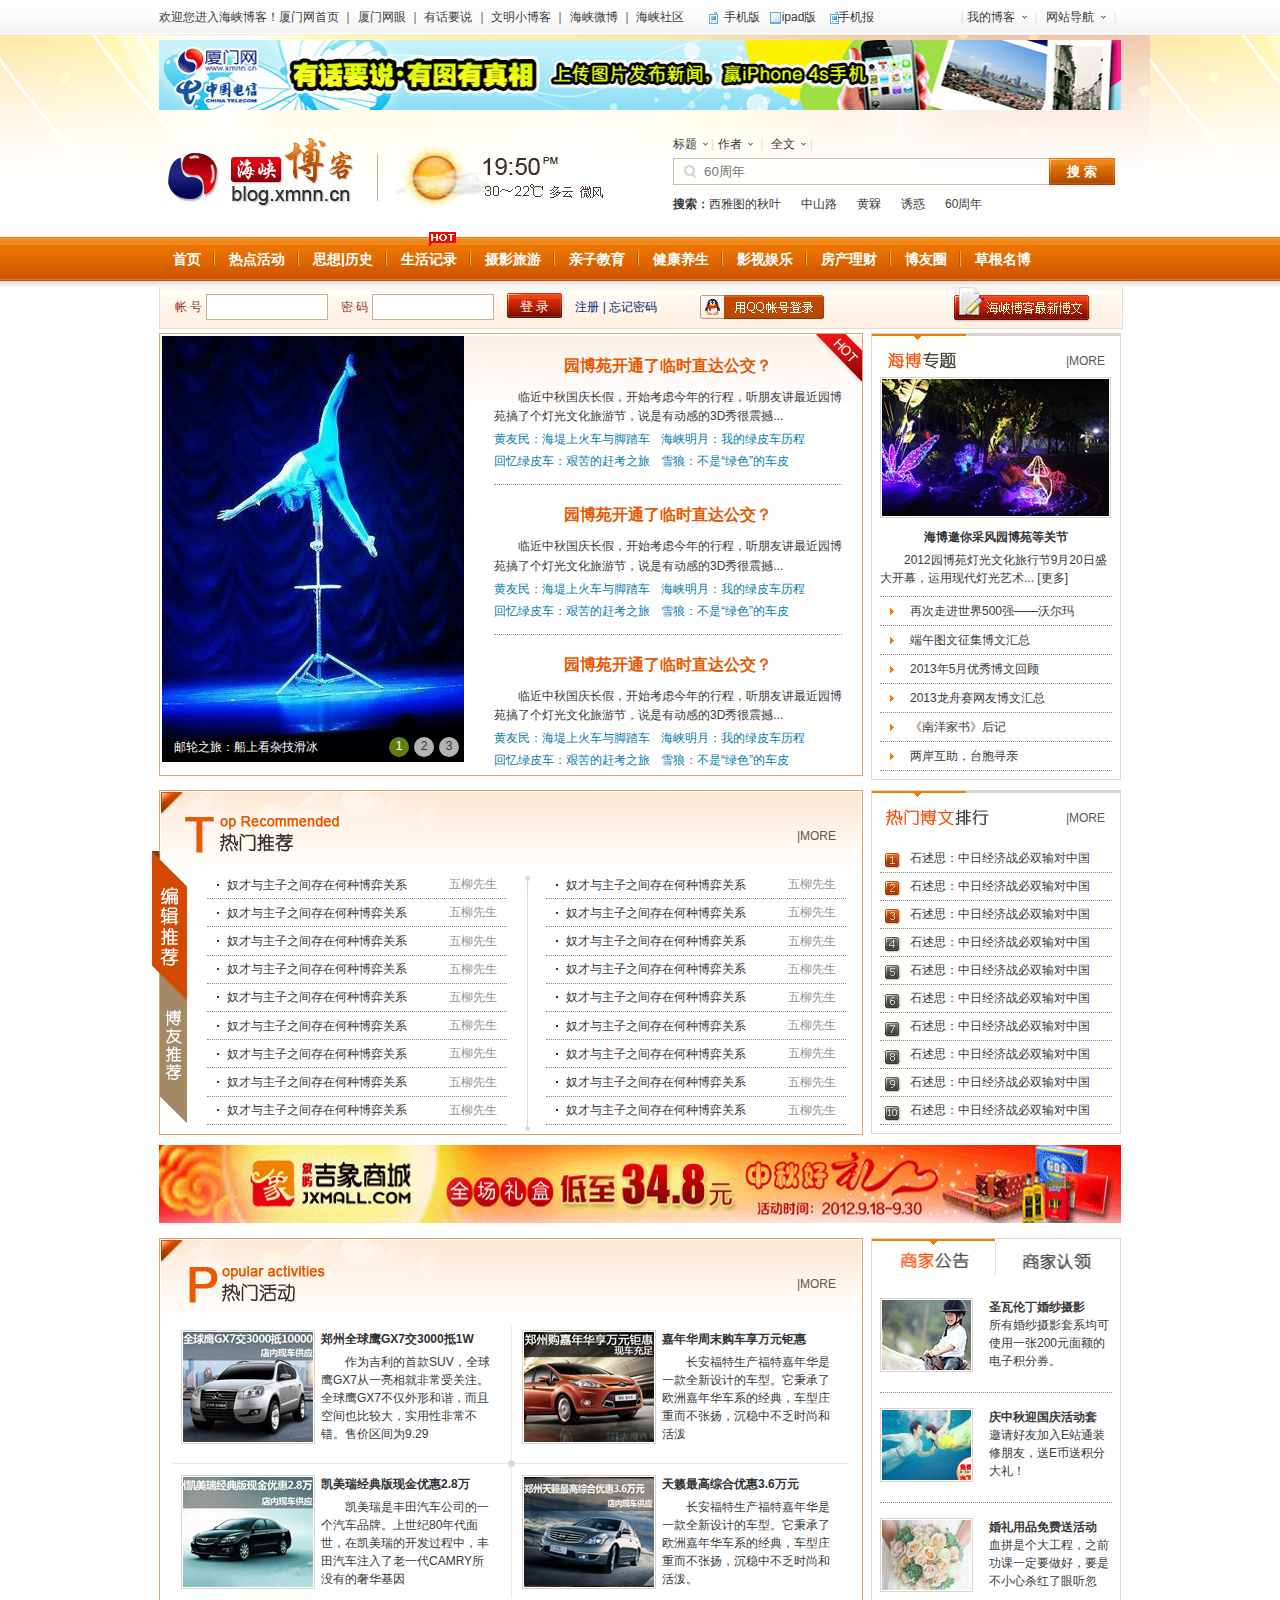
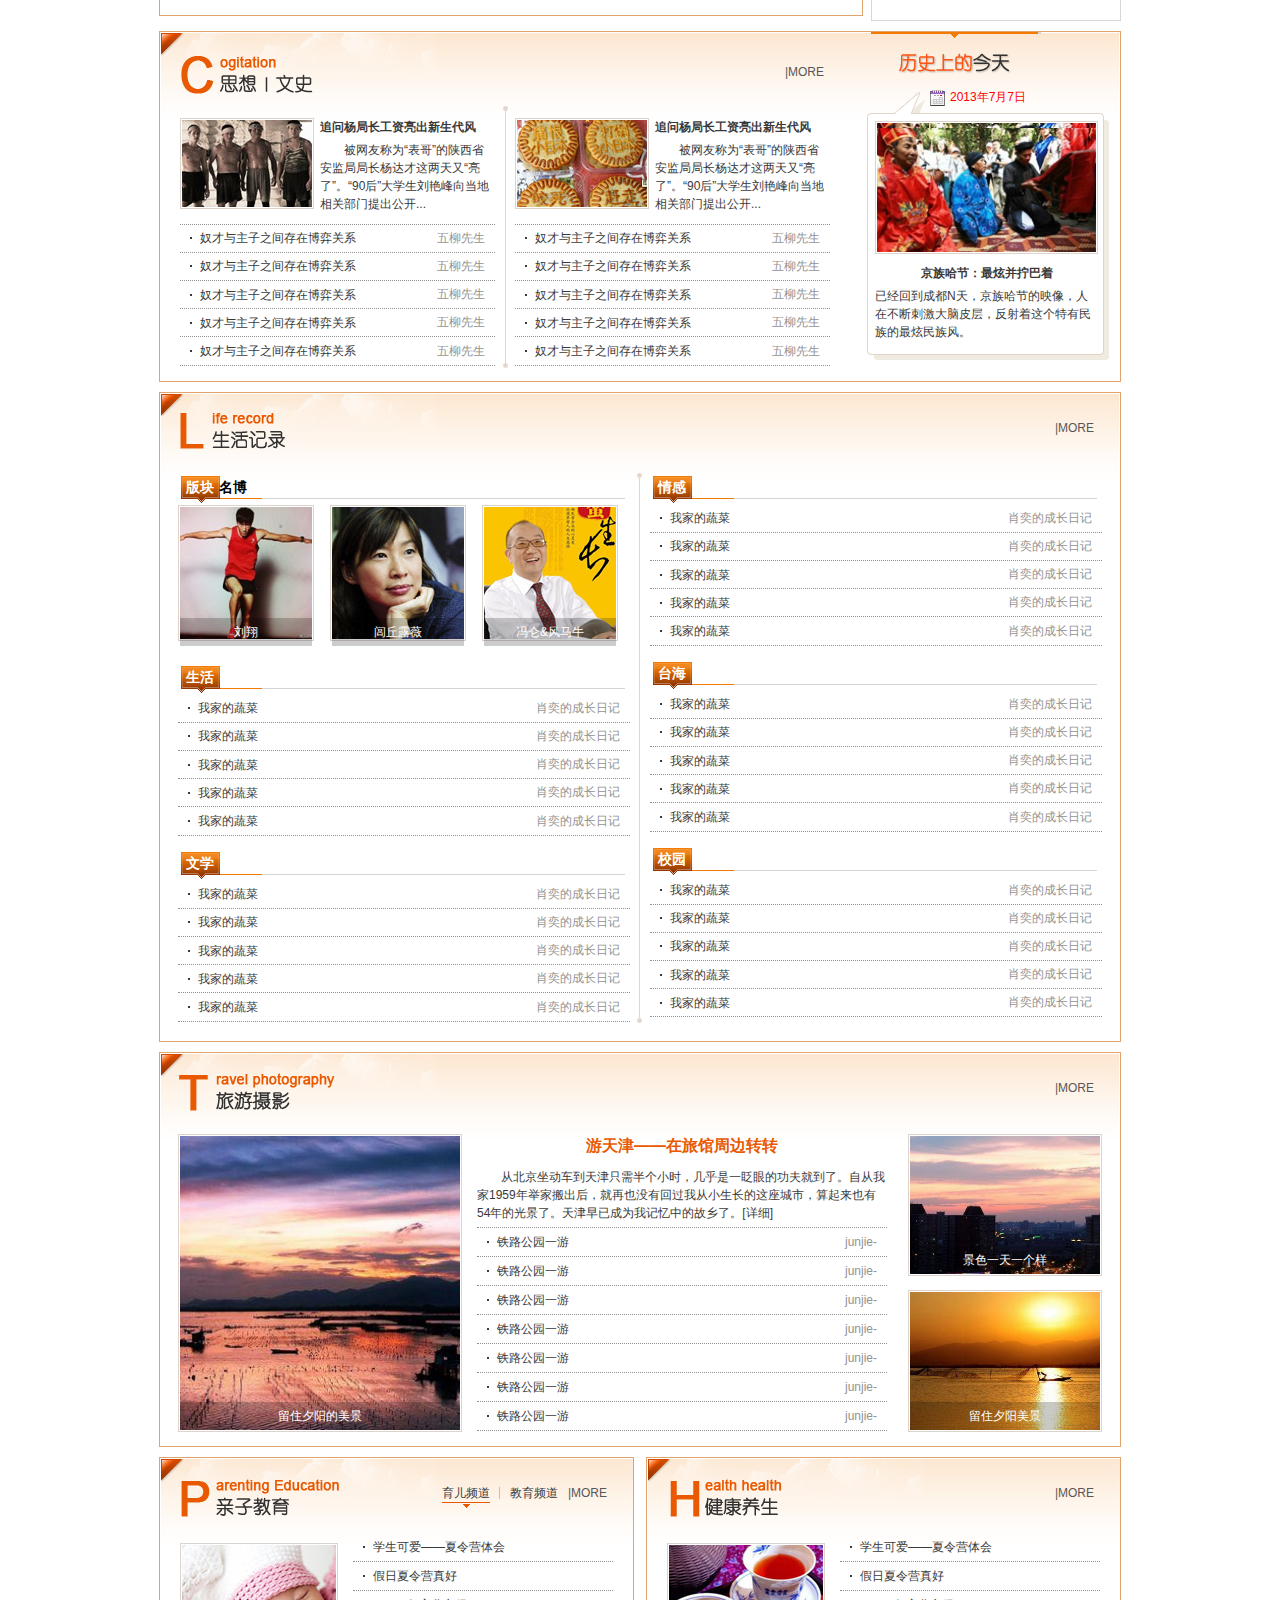
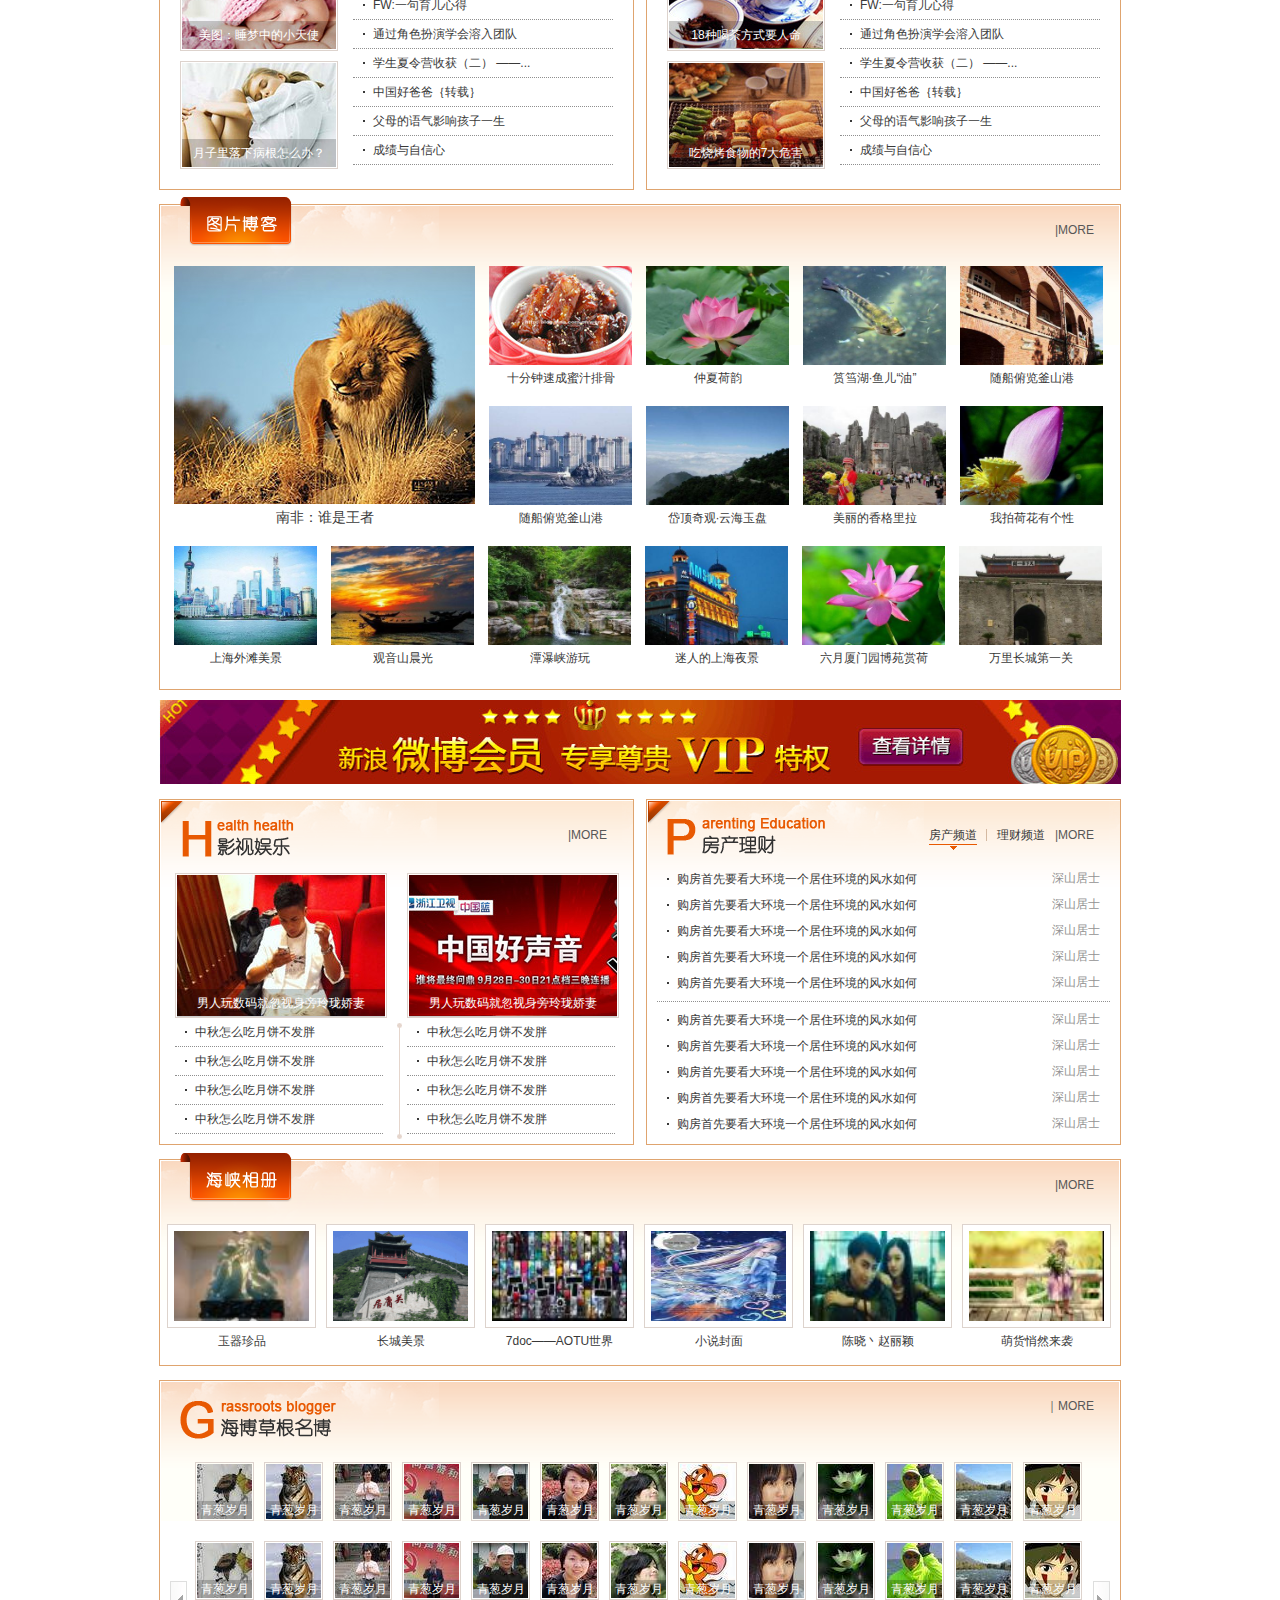
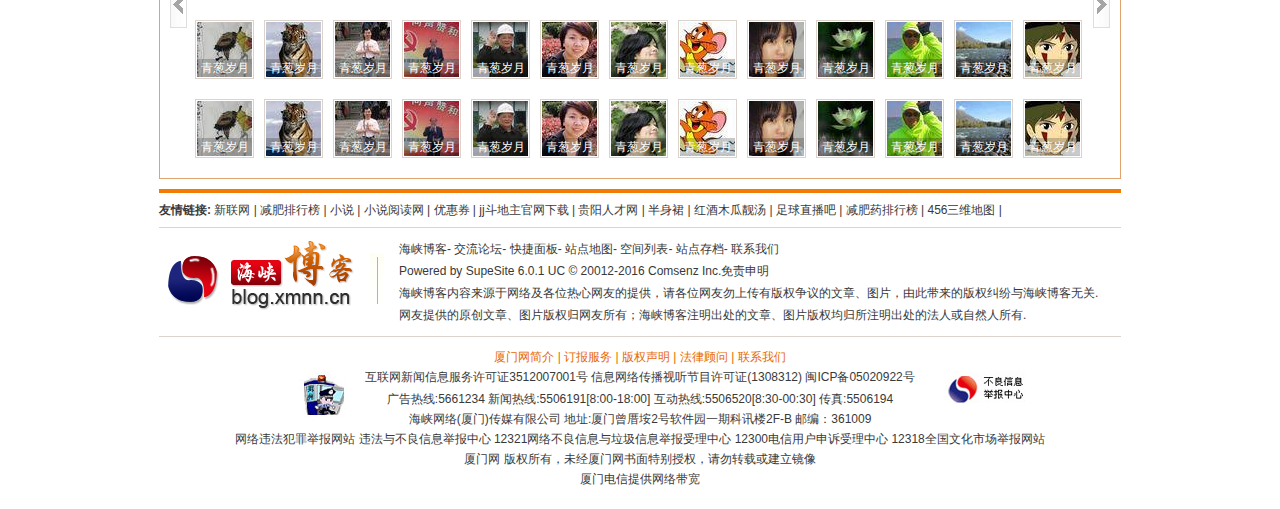
==== 2/index.html @ 11d69539 "调整dt和dd dl>dt+dd" ====
<!doctype html>
<html xmlns="http://www.w3.org/1999/xhtml">
	<head>
		<meta http-equiv="Content-Type" content="text/html; charset=utf-8" />
		<meta name="keywords" content="厦门网,海峡社区,海峡论坛,海峡博客,厦门市" />
		<meta name="description" content="厦门网,海峡社区,海峡论坛,海峡博客,厦门市" />
		<link rel="stylesheet" type="text/css" href="css/reset.css">
		<link rel="stylesheet" type="text/css" href="css/common.css">
		<link rel="stylesheet" type="text/css" href="css/m.css">
		<link rel="stylesheet" type="text/css" href="css/index.css">
		
		<title>
			海峡博客-厦门网
		</title>
	</head>
	<body>
		<div class="xmnnhead">
			<div class="wrap">
				<p class="xmnnhead-welcome fl">
					欢迎您进入海峡博客！
				</p>
				<p class="xmnnhead-nav fl">
					<a href="">厦门网首页</a>
					｜
					<a href="">厦门网眼</a>
					｜
					<a href="">有话要说</a>
					｜
					<a href="">文明小博客</a>
					｜
					<a href="">海峡微博</a>
					｜
					<a href="">海峡社区</a>
				</p>
				<div class="xmnnhead-mobile fl">
					<span>
						<a href="">手机版</a>
					</span>
					<span>
						<a href="">ipad版</a>
					</span>
					<span>
						<a href="">手机报</a>
					</span>
				</div>
				<p class="xmnnhead-myblog fr">
					|
					<a href="">我的博客</a>
					｜
					<a href="">网站导航</a>
					｜
				</p>
			</div>
		</div>
		<div class="head">
			<div class="wrap">
				<!--头部广告位开始962*70-->
				<div class="ad">
					<img src="images/head-ad.jpg" alt="">
				</div>
				<!--头部广告位结束-->
				<!--LOGO、天气、查询开始-->
				<div class="head-main">
					<h1 class="vh">
						海峡博客
					</h1>
					<a href="" class="logo fl"><img src="images/logo.png" alt="海峡博客logo"></a>
					<div class="line fl">
						<img src="images/line.png" alt="">
					</div>
					<div class="weather fl">
						<a href=""><img src="images/weather.png" alt="天气预报"></a>
					</div>
					<div class="search fr" role="search">
						<form action="javascript:void(0)" method="post">
							<fieldset>
								<legend class="vh">
									博客搜索
								</legend>
								<p>
									<a href="">标题</a>
									|
									<a href="">作者</a>
									｜
									<a href="">全文</a>
									|
								</p>
								<div class="search-contain">
									<input type="text" placeholder="60周年" class="fl">
									<button type="submit" class="fl">
										搜 索
									</button>
								</div>
								<dl class="clearfix">
									<dt>
										搜索：
									</dt>
									<dd>
										<a href="">西雅图的秋叶</a>
									</dd>
									<dd>
										<a href="">中山路</a>
									</dd>
									<dd>
										<a href="">黄槑</a>
									</dd>
									<dd>
										<a href="">诱惑</a>
									</dd>
									<dd>
										<a href="">60周年</a>
									</dd>
								</dl>
							</fieldset>
						</form>
					</div>
				</div>
				<!--LOGO、天气、查询结束-->
			</div>
			<div class="nav">
				<ul class="wrap clearfix">
					<li>
						<a href="">首页</a>
					</li>
					<li>
						<a href="">热点活动</a>
					</li>
					<li>
						<a href="">思想|历史</a>
					</li>
					<li>
						<a href="">生活记录</a>
						<div>
							hot
						</div>
					</li>
					<li>
						<a href="">摄影旅游</a>
					</li>
					<li>
						<a href="">亲子教育</a>
					</li>
					<li>
						<a href="">健康养生</a>
					</li>
					<li>
						<a href="">影视娱乐</a>
					</li>
					<li>
						<a href="">房产理财</a>
					</li>
					<li>
						<a href="">博友圈</a>
					</li>
					<li class="last">
						<a href="">草根名博</a>
					</li>
				</ul>
			</div>
		</div>
		<div class="main">
			<div class="wrap">
				<!--博客登录开始-->
				<div class="main-login">
					<div class="main-login-login fl">
						<form action="javascript:void(0)" method="post">
							<fieldset>
								<legend class="vh">
									博客登录
								</legend>
								<span>
									<label for="name">
										帐 号
									</label>
									<input type="text" id="name">
								</span>
								<span>
									<label for="pw">
										密 码
									</label>
									<input type="password" id="pw" />
								</span>
								<span>
									<button type="submit">
										登 录
									</button>
								</span>
								<span>
									<a href="">注册</a>
									|
									<a href="">忘记密码</a>
								</span>
							</fieldset>
						</form>
					</div>
					<div class="main-login-qq fl">
						<a href=""><img src="images/login-qq.png" alt=""></a>
					</div>
					<div class="main-login-newArticle fr">
						<a href=""><img src="images/login-newArticle.png" alt=""></a>
					</div>
				</div>
				<!--博客登录结束-->
				<div class="area clearfix">
					<!--热门新闻开始 mod1-->
					<div class="mod1 fl">
						<div class="news">
							<!---数字型幻灯开始-->
							<div class="slide fl">
								<ul>
									<li>
										<a href=""><img src="images/slide1.jpg" alt="" /></a>
										<h3>
											<a href="">邮轮之旅：船上看杂技滑冰</a>
										</h3>
									</li>
									<li>
										<a href=""><img src="images/slide2.jpg" alt="" /></a>
										<h3>
											<a href="">靓丽车模</a>
										</h3>
									</li>
									<li>
										<a href=""><img src="images/slide3.jpg" alt="" /></a>
										<h3>
											<a href="">女子跳轨，从列车下爬出</a>
										</h3>
									</li>
								</ul>
							</div>
							<!--数字型幻灯结束-->
							<!---新闻标题开始-->
							<div class="news-title">
								<div class="news-title-area">
									<h1>
										<a href="">园博苑开通了临时直达公交？</a>
									</h1>
									<p>
										临近中秋国庆长假，开始考虑今年的行程，听朋友讲最近园博苑搞了个灯光文化旅游节，说是有动感的3D秀很震撼...
									</p>
									<ul>
										<li>
											<a href="">黄友民：海堤上火车与脚踏车</a>
										</li>
										<li>
											<a href="">海峡明月：我的绿皮车历程</a>
										</li>
										<li>
											<a href="">回忆绿皮车：艰苦的赶考之旅</a>
										</li>
										<li>
											<a href="">雪狼：不是“绿色”的车皮</a>
										</li>
									</ul>
								</div>
								<div class="news-title-area">
									<h1>
										<a href="">园博苑开通了临时直达公交？</a>
									</h1>
									<p>
										临近中秋国庆长假，开始考虑今年的行程，听朋友讲最近园博苑搞了个灯光文化旅游节，说是有动感的3D秀很震撼...
									</p>
									<ul>
										<li>
											<a href="">黄友民：海堤上火车与脚踏车</a>
										</li>
										<li>
											<a href="">海峡明月：我的绿皮车历程</a>
										</li>
										<li>
											<a href="">回忆绿皮车：艰苦的赶考之旅</a>
										</li>
										<li>
											<a href="">雪狼：不是“绿色”的车皮</a>
										</li>
									</ul>
								</div>
								<div class="news-title-area last">
									<h1>
										<a href="">园博苑开通了临时直达公交？</a>
									</h1>
									<p>
										临近中秋国庆长假，开始考虑今年的行程，听朋友讲最近园博苑搞了个灯光文化旅游节，说是有动感的3D秀很震撼...
									</p>
									<ul>
										<li>
											<a href="">黄友民：海堤上火车与脚踏车</a>
										</li>
										<li>
											<a href="">海峡明月：我的绿皮车历程</a>
										</li>
										<li>
											<a href="">回忆绿皮车：艰苦的赶考之旅</a>
										</li>
										<li>
											<a href="">雪狼：不是“绿色”的车皮</a>
										</li>
									</ul>
								</div>
							</div>
							<!---新闻标题结束-->
						</div>
					</div>
					<!--热门新闻结束 mod1-->
					<!--海峡专题开始 commonModA mod2-->
					<div class="mod2 commonModA fr">
						<div class="head">
							<h2>
								海峡专题
							</h2>
							<a href="">|MORE</a>
						</div>
						<div class="main">
							<img src="images/m2-b-img.jpg" alt="">
							<h3>
								<a href="">海博邀你采风园博苑等关节</a>
							</h3>
							<p>
								2012园博苑灯光文化旅行节9月20日盛大开幕，运用现代灯光艺术...
								<a href="">[更多]</a>
							</p>
							<ul>
								<li>
									<a href="">再次走进世界500强——沃尔玛</a>
								</li>
								<li>
									<a href="">端午图文征集博文汇总</a>
								</li>
								<li>
									<a href="">2013年5月优秀博文回顾</a>
								</li>
								<li>
									<a href="">2013龙舟赛网友博文汇总</a>
								</li>
								<li>
									<a href="">《南洋家书》后记</a>
								</li>
								<li>
									<a href="">两岸互助，台胞寻亲</a>
								</li>
							</ul>
						</div>
					</div>
					<!--海峡专题结束 commonModA mod2-->
				</div>
				<div class="area clearfix">
					<!--热门推荐开始-->
					<div class="mod3 commonModB fl">
						<div class="recommend">
							<img src="images/recommend.png" alt="">
						</div>
						<div class="head">
							<h2>推门推荐</h2>
							<a href="">|MORE</a>
						</div>
						<div class="main clearfix">
							<ul class="fl ">
								<li><a href="">奴才与主子之间存在何种博弈关系<span>五柳先生</span></a></li>
								<li><a href="">奴才与主子之间存在何种博弈关系<span>五柳先生</span></a></li>
								<li><a href="">奴才与主子之间存在何种博弈关系<span>五柳先生</span></a></li>
								<li><a href="">奴才与主子之间存在何种博弈关系<span>五柳先生</span></a></li>
								<li><a href="">奴才与主子之间存在何种博弈关系<span>五柳先生</span></a></li>
								<li><a href="">奴才与主子之间存在何种博弈关系<span>五柳先生</span></a></li>
								<li><a href="">奴才与主子之间存在何种博弈关系<span>五柳先生</span></a></li>
								<li><a href="">奴才与主子之间存在何种博弈关系<span>五柳先生</span></a></li>
								<li><a href="">奴才与主子之间存在何种博弈关系<span>五柳先生</span></a></li>
							</ul>
							<ul class="fr">
								<li><a href="">奴才与主子之间存在何种博弈关系<span>五柳先生</span></a></li>
								<li><a href="">奴才与主子之间存在何种博弈关系<span>五柳先生</span></a></li>
								<li><a href="">奴才与主子之间存在何种博弈关系<span>五柳先生</span></a></li>
								<li><a href="">奴才与主子之间存在何种博弈关系<span>五柳先生</span></a></li>
								<li><a href="">奴才与主子之间存在何种博弈关系<span>五柳先生</span></a></li>
								<li><a href="">奴才与主子之间存在何种博弈关系<span>五柳先生</span></a></li>
								<li><a href="">奴才与主子之间存在何种博弈关系<span>五柳先生</span></a></li>
								<li><a href="">奴才与主子之间存在何种博弈关系<span>五柳先生</span></a></li>
								<li><a href="">奴才与主子之间存在何种博弈关系<span>五柳先生</span></a></li>
							</ul>
						</div>
					</div>
					<!--热门推荐结束-->
					<!--热门博文排行开始-->
					<div class="mod4 commonModA fr">
						<div class="head">
							<h2>热门博文排行</h2>
							<a href="">|MORE</a>
						</div>
						<div class="main">
							<ul>
								<li><a href="">石述思：中日经济战必双输对中国</a></li>
								<li><a href="">石述思：中日经济战必双输对中国</a></li>
								<li><a href="">石述思：中日经济战必双输对中国</a></li>
								<li><a href="">石述思：中日经济战必双输对中国</a></li>
								<li><a href="">石述思：中日经济战必双输对中国</a></li>
								<li><a href="">石述思：中日经济战必双输对中国</a></li>
								<li><a href="">石述思：中日经济战必双输对中国</a></li>
								<li><a href="">石述思：中日经济战必双输对中国</a></li>
								<li><a href="">石述思：中日经济战必双输对中国</a></li>
								<li><a href="">石述思：中日经济战必双输对中国</a></li>
							</ul>
						</div>
					</div>
					<!--热门博文排行开始-->
				</div>
				<!--广告位开始 962*75-->
				<div class="ad">
					<a href=""><img src="images/main-ad1.jpg" alt=""></a>
				</div>
				<!--广告位结束-->
				<div class="area clearfix">
					<!--热门活动开始-->
					<div class="mod5 commonModB fl">
						<div class="head">
							<h2>热门活动</h2>
							<a href="">|MORE</a>
						</div>
						<div class="main">
							<ul class="clearfix">
								<li>
									<a href="" class="fl"><img src="images/mod5-1.jpg" alt="" /></a>
									<div>
										<h3><a href="">郑州全球鹰GX7交3000抵1W</a></h3>
										<p>作为吉利的首款SUV，全球鹰GX7从一亮相就非常受关注。全球鹰GX7不仅外形和谐，而且空间也比较大，实用性非常不错。售价区间为9.29</p>
									</div>
								</li>
								<li>
									<a href="" class="fl"><img src="images/mod5-2.jpg" alt="" /></a>
									<div>
										<h3><a href="">嘉年华周末购车享万元钜惠</a></h3>
										<p>长安福特生产福特嘉年华是一款全新设计的车型。它秉承了欧洲嘉年华车系的经典，车型庄重而不张扬，沉稳中不乏时尚和活泼</p>
									</div>
								</li>
								<li>
									<a href="" class="fl"><img src="images/mod5-3.jpg" alt="" /></a>
									<div>
										<h3><a href="">凯美瑞经典版现金优惠2.8万</a></h3>
										<p>凯美瑞是丰田汽车公司的一个汽车品牌。上世纪80年代面世，在凯美瑞的开发过程中，丰田汽车注入了老一代CAMRY所没有的奢华基因</p>
									</div>
								</li>
								<li>
									<a href="" class="fl"><img src="images/mod5-4.jpg" alt="" /></a>
									<div>
										<h3><a href="">天籁最高综合优惠3.6万元</a></h3>
										<p>长安福特生产福特嘉年华是一款全新设计的车型。它秉承了欧洲嘉年华车系的经典，车型庄重而不张扬，沉稳中不乏时尚和活泼。</p>
									</div>
								</li>

							</ul>
						</div>
					</div>
					<!--热门活动开始-->
					<!--商家公告｜商家认领开始-->
					<div class="mod6  tab1 fr">
						<div class="head">
							<ul class="clearfix">
								<li class="notic"><a href=""></a></li>
								<li class="claim "><a href=""></a></li>
							</ul>
						</div>
						<div class="main">
							<ul class="clearfix">
								<li>
									<a href="" class="fl"><img src="images/mod6-1-1.jpg" alt=""></a>
									<div>
										<h3><a href="">圣瓦伦丁婚纱摄影</a></h3>
										<p>所有婚纱摄影套系均可使用一张200元面额的电子积分券。</p>
									</div>
								</li>
								<li>
									<a href="" class="fl"><img src="images/mod6-1-2.jpg" alt=""></a>
									<div>
										<h3><a href="">庆中秋迎国庆活动套</a></h3>
										<p>邀请好友加入E站通装修朋友，送E币送积分大礼！</p>
									</div>
								</li>
								<li class="last">
									<a href="" class="fl"><img src="images/mod6-1-3.jpg" alt=""></a>
									<div>
										<h3><a href="">婚礼用品免费送活动</a></h3>
										<p>血拼是个大工程，之前功课一定要做好，要是不小心杀红了眼听忽</p>
									</div>
								</li>
							</ul>
							<ul class="clearfix hide">
								<li>
									<a href="" class="fl"><img src="images/mod6-2-1.jpg" alt=""></a>
									<div>
										<h3><a href="">海上求生体验展</a></h3>
										<p>“看少年派，做历险家”海上求生体验展..</p>
									</div>
								</li>
								<li>
									<a href="" class="fl"><img src="images/mod6-2-2.jpg" alt=""></a>
									<div>
										<h3><a href="">转基因大米品尝</a></h3>
										<p>7月6日，转基因大米厦门品尝会暨理性与...</p>
									</div>
								</li>
								<li class="last">
									<a href="" class="fl"><img src="images/mod6-2-3.jpg" alt=""></a>
									<div>
										<h3><a href="">王一雪钢琴独奏</a></h3>
										<p>王一雪钢琴独奏会：鼓浪屿音乐厅...</p>
									</div>
								</li>
							</ul>	
						</div>
					</div>
					<!--商家公告｜商家认领开始-->
				</div>
				<div class="area">
					<div class="mod7 commonModC clearfix">
						<!--思想｜文史开始-->
						<div class="cogiation fl">
							<div class="head">
								<h2>思想｜文史</h2>
								<a href="">|MORE</a>
							</div>
							<div class="main clearfix">
								<div class="main-content fl">
									<div class="main-content-top clearfix">
									<a href="" class="fl"><img src="images/cogiation-1.jpg" alt="" /></a>
									<div>
										<h3><a href="">追问杨局长工资亮出新生代风</a></h3>
										<p>被网友称为“表哥”的陕西省安监局局长杨达才这两天又“亮了”。“90后”大学生刘艳峰向当地相关部门提出公开...</p>
									</div>									
									</div>
									<div class="main-content-bottom">
										<ul>
											<li><a href="">奴才与主子之间存在博弈关系<span>五柳先生</span></a></li>
											<li><a href="">奴才与主子之间存在博弈关系<span>五柳先生</span></a></li>
											<li><a href="">奴才与主子之间存在博弈关系<span>五柳先生</span></a></li>
											<li><a href="">奴才与主子之间存在博弈关系<span>五柳先生</span></a></li>
											<li><a href="">奴才与主子之间存在博弈关系<span>五柳先生</span></a></li>
										</ul>
									</div>
								</div>
								<div class="main-content fl">
									<div class="main-content-top clearfix">
									<a href="" class="fl"><img src="images/cogiation-2.jpg" alt="" /></a>
									<div>
										<h3><a href="">追问杨局长工资亮出新生代风</a></h3>
										<p>被网友称为“表哥”的陕西省安监局局长杨达才这两天又“亮了”。“90后”大学生刘艳峰向当地相关部门提出公开...</p>
									</div>									
									</div>
									<div class="main-content-bottom">
										<ul>
											<li><a href="">奴才与主子之间存在博弈关系<span>五柳先生</span></a></li>
											<li><a href="">奴才与主子之间存在博弈关系<span>五柳先生</span></a></li>
											<li><a href="">奴才与主子之间存在博弈关系<span>五柳先生</span></a></li>
											<li><a href="">奴才与主子之间存在博弈关系<span>五柳先生</span></a></li>
											<li><a href="">奴才与主子之间存在博弈关系<span>五柳先生</span></a></li>
										</ul>
									</div>
								</div>
							</div>
						</div>
						<div class="historyToday fr">
							<div class="head">
								<h2>历史上的今天</h2>
								
							</div>
							<div class="main">
								<div class="date"><img src="images/historytoday-date.png" alt="">2013年7月7日</div>
								<div class="content">
									<a href=""><img src="images/historytoday-1.jpg" alt="" /></a>
									<h3><a href="">京族哈节：最炫并拧巴着</a></h3>
									<p>已经回到成都N天，京族哈节的映像，人在不断刺激大脑皮层，反射着这个特有民族的最炫民族风。</p>
								</div>								
							</div>
						</div>
						<!--思想｜文史结束-->
					</div>
				</div>
				<div class="area">
					<!--生活记录开始-->
					<div class="mod8 commonModC clearfix">
						<div class="head">
							<h2>生活记录</h2>
							<a href="">|MORE</a>
						</div>
						<div class="main clearfix">
							<dl class="fl">
								<dt class="clearfix">
									<div><h4>版块<span>名博</span></h4></div>
									<a href="" class="first"><img src="images/mod8-1.jpg" alt="" /><span>刘翔</span></a>
									<a href=""><img src="images/mod8-2.jpg" alt="" /><span>闾丘露薇</span></a>
									<a href=""><img src="images/mod8-3.jpg" alt="" /><span>冯仑&风马牛</span></a>
								</dt>
								<dd>
									<div><h4>生活</h4></div>
									<ul>
										<li><a href="">我家的蔬菜<span>肖奕的成长日记</span></a></li>
										<li><a href="">我家的蔬菜<span>肖奕的成长日记</span></a></li>
										<li><a href="">我家的蔬菜<span>肖奕的成长日记</span></a></li>
										<li><a href="">我家的蔬菜<span>肖奕的成长日记</span></a></li>
										<li><a href="">我家的蔬菜<span>肖奕的成长日记</span></a></li>
									</ul>
								</dd>
								<dd>
									<div><h4>文学</h4></div>
									<ul>
										<li><a href="">我家的蔬菜<span>肖奕的成长日记</span></a></li>
										<li><a href="">我家的蔬菜<span>肖奕的成长日记</span></a></li>
										<li><a href="">我家的蔬菜<span>肖奕的成长日记</span></a></li>
										<li><a href="">我家的蔬菜<span>肖奕的成长日记</span></a></li>
										<li><a href="">我家的蔬菜<span>肖奕的成长日记</span></a></li>
									</ul>
								</dt>
							</dl>
							<dl class="fr">
								<dd>
									<div><h4>情感</h4></div>
									<ul>
										<li><a href="">我家的蔬菜<span>肖奕的成长日记</span></a></li>
										<li><a href="">我家的蔬菜<span>肖奕的成长日记</span></a></li>
										<li><a href="">我家的蔬菜<span>肖奕的成长日记</span></a></li>
										<li><a href="">我家的蔬菜<span>肖奕的成长日记</span></a></li>
										<li><a href="">我家的蔬菜<span>肖奕的成长日记</span></a></li>
									</ul>
								</dd>
								<dd>
									<div><h4>台海</h4></div>
									<ul>
										<li><a href="">我家的蔬菜<span>肖奕的成长日记</span></a></li>
										<li><a href="">我家的蔬菜<span>肖奕的成长日记</span></a></li>
										<li><a href="">我家的蔬菜<span>肖奕的成长日记</span></a></li>
										<li><a href="">我家的蔬菜<span>肖奕的成长日记</span></a></li>
										<li><a href="">我家的蔬菜<span>肖奕的成长日记</span></a></li>
									</ul>
								</dd>
								<dd>
									<div><h4>校园</h4></div>
									<ul>
										<li><a href="">我家的蔬菜<span>肖奕的成长日记</span></a></li>
										<li><a href="">我家的蔬菜<span>肖奕的成长日记</span></a></li>
										<li><a href="">我家的蔬菜<span>肖奕的成长日记</span></a></li>
										<li><a href="">我家的蔬菜<span>肖奕的成长日记</span></a></li>
										<li><a href="">我家的蔬菜<span>肖奕的成长日记</span></a></li>
									</ul>
								</dd>
							</dl>
						</div>
					</div>
					<!--生活记录结束-->
				</div>
				<div class="area">
					<!--旅游摄影开始-->
					<div class="mod9 commonModC clearfix">
						<div class="head">
							<h2>旅游摄影</h2>
							<a href="">|MORE</a>
						</div>
						<div class="main clearfix">
							<dl class="main-l fl">
								<dd><a href=""><img src="images/mod9-1.jpg" alt=""></a></dd>
								<dt><a href="">留住夕阳的美景</a></dt>
							</dl>
							<div class="main-m fl">
								<h1><a href="">游天津——在旅馆周边转转</a></h1>
								<p>从北京坐动车到天津只需半个小时，几乎是一眨眼的功夫就到了。自从我家1959年举家搬出后，就再也没有回过我从小生长的这座城市，算起来也有54年的光景了。天津早已成为我记忆中的故乡了。<a href="">[详细]</a></p>
								<ul>
									<li><a href="">铁路公园一游<span>junjie-</span></a></li>
									<li><a href="">铁路公园一游<span>junjie-</span></a></li>
									<li><a href="">铁路公园一游<span>junjie-</span></a></li>
									<li><a href="">铁路公园一游<span>junjie-</span></a></li>
									<li><a href="">铁路公园一游<span>junjie-</span></a></li>
									<li><a href="">铁路公园一游<span>junjie-</span></a></li>
									<li><a href="">铁路公园一游<span>junjie-</span></a></li>
								</ul>
							</div>
							<div class="main-r fr">
								<dl>
								<dd><a href=""><img src="images/mod9-2.jpg" alt=""></a></dd>
								<dt><a href="">景色一天一个样</a></dt>
								</dl>
								<dl>
								<dd><a href=""><img src="images/mod9-3.jpg" alt=""></a></dd>
								<dt><a href="">留住夕阳美景</a></dt>
							</dl>    
							</div>
						</div>
					</div>
					<!--旅游摄影结束-->
				</div>
				<div class="area clearfix">
					<!--亲子教育开始-->
					<div class="mod10 commonModD tab fl">
						<div class="head clearfix">
							<h2 class="fl">亲子教育</h2>
							<ul class="fr">
								<li><a href="">育儿频道</a></li>
								<li><a href="" class="last">教育频道</a></li>
							</ul>
							<a href="" class="more">|MORE</a>
						</div>
						<div class="main clearfix">
							<div class="main-l fl">
								<a href="">
									<img src="images/mod10-1.jpg" alt="" />
									<span>美图：睡梦中的小天使</span>
								</a>
								<a href="">
									<img src="images/mod10-2.jpg" alt="" />
									<span>月子里落下病根怎么办？</span>
								</a>
							</div>
							<div class="main-r fr">
								<ul>
									<li><a href="">学生可爱——夏令营体会</a></li>
									<li><a href="">假日夏令营真好</a></li>
									<li><a href="">FW:一句育儿心得</a></li>
									<li><a href="">通过角色扮演学会溶入团队</a></li>
									<li><a href="">学生夏令营收获（二） ——...</a></li>
									<li><a href="">中国好爸爸｛转载｝</a></li>
									<li><a href="">父母的语气影响孩子一生</a></li>
									<li><a href="">成绩与自信心</a></li>
								</ul>
							</div>
						</div>
						<div class="main hide clearfix" >
							<div class="main-l fl">
								<a href="">
									<img src="images/mod10-3.jpg" alt="" />
									<span>母亲</span>
								</a>
								<a href="">
									<img src="images/mod10-4.jpg" alt="" />
									<span>我是小海军</span>
								</a>
							</div>
							<div class="main-r fr">
								<ul>
									<li><a href="">学生夏令营收获（二） ——...</a></li>
									<li><a href="">中国好爸爸｛转载｝</a></li>
									<li><a href="">父母的语气影响孩子一生</a></li>
									<li><a href="">成绩与自信心</a></li>
									<li><a href="">学生可爱——夏令营体会</a></li>
									<li><a href="">假日夏令营真好</a></li>
									<li><a href="">FW:一句育儿心得</a></li>
									<li><a href="">通过角色扮演学会溶入团队</a></li>
								</ul>
							</div>
						</div>
					</div>
					<!--亲子教育结束-->
					<!--健康养生开始-->
					<div class="mod11 commonModD  fr">
						<div class="head clearfix">
							<h2 class="fl">健康养生</h2>
							<a href="" class="more">|MORE</a>
						</div>
						<div class="main clearfix">
							<div class="main-l fl">
								<a href="">
									<img src="images/mod11-1.jpg" alt="" />
									<span>18种喝茶方式要人命</span>
								</a>
								<a href="">
									<img src="images/mod11-2.jpg" alt="" />
									<span>吃烧烤食物的7大危害</span>
								</a>
							</div>
							<div class="main-r fr">
								<ul>
									<li><a href="">学生可爱——夏令营体会</a></li>
									<li><a href="">假日夏令营真好</a></li>
									<li><a href="">FW:一句育儿心得</a></li>
									<li><a href="">通过角色扮演学会溶入团队</a></li>
									<li><a href="">学生夏令营收获（二） ——...</a></li>
									<li><a href="">中国好爸爸｛转载｝</a></li>
									<li><a href="">父母的语气影响孩子一生</a></li>
									<li><a href="">成绩与自信心</a></li>
								</ul>
							</div>
						</div>
					</div>
					<!--健康养生结束-->
				</div>	
				<div class="area">
					<!--图片博客开始-->
					<div class="mod12 commonModE ">
						<div class="head">
							<h2>图片博客</h2>
							<a href="">|MORE</a>
						</div>
						<div class="main">
							<ul class="clearfix">
								<li class="first">
									<a href=""><img src="images/mod12-1.jpg" alt="" /></a>
									<h3><a href="">南非：谁是王者</a></h3>
								</li>
								<li>
									<a href=""><img src="images/mod12-2.jpg" alt="" /></a>
									<h4><a href="">十分钟速成蜜汁排骨</a></h4>
								</li>
								<li>
									<a href=""><img src="images/mod12-3.jpg" alt="" /></a>
									<h4><a href="">仲夏荷韵</a></h4>
								</li>
								<li>
									<a href=""><img src="images/mod12-4.jpg" alt="" /></a>
									<h4><a href="">筼筜湖·鱼儿“油”</a></h4>
								</li>
								<li>
									<a href=""><img src="images/mod12-5.jpg" alt="" /></a>
									<h4><a href="">随船俯览釜山港</a></h4>
								</li>
								<li>
									<a href=""><img src="images/mod12-6.jpg" alt="" /></a>
									<h4><a href="">随船俯览釜山港</a></h4>
								</li>
								<li>
									<a href=""><img src="images/mod12-7.jpg" alt="" /></a>
									<h4><a href="">岱顶奇观·云海玉盘</a></h4>
								</li>
								<li>
									<a href=""><img src="images/mod12-8.jpg" alt="" /></a>
									<h4><a href="">美丽的香格里拉</a></h4>
								</li>
								<li>
									<a href=""><img src="images/mod12-9.jpg" alt="" /></a>
									<h4><a href="">我拍荷花有个性</a></h4>
								</li>
								<li>
									<a href=""><img src="images/mod12-10.jpg" alt="" /></a>
									<h4><a href="">上海外滩美景</a></h4>
								</li>
								<li>
									<a href=""><img src="images/mod12-11.jpg" alt="" /></a>
									<h4><a href="">观音山晨光</a></h4>
								</li>
								<li>
									<a href=""><img src="images/mod12-12.jpg" alt="" /></a>
									<h4><a href="">潭瀑峡游玩</a></h4>
								</li>
								<li>
									<a href=""><img src="images/mod12-13.jpg" alt="" /></a>
									<h4><a href="">迷人的上海夜景</a></h4>
								</li>
								<li>
									<a href=""><img src="images/mod12-14.jpg" alt="" /></a>
									<h4><a href="">六月厦门园博苑赏荷</a></h4>
								</li>
								<li>
									<a href=""><img src="images/mod12-15.jpg" alt="" /></a>
									<h4><a href="">万里长城第一关</a></h4>
								</li>
							</ul>
						</div>
					</div>
					<!--图片博客结束-->
				</div>	
				<!--广告位开始 962*84-->
				<div class="ad">
					<a href=""><img src="images/main-ad2.jpg" alt=""></a>
				</div>
				<!--广告位结束-->
				<div class="area clearfix">
					 <!--影视娱乐开始-->
					<div class="mod13 commonModD fl">
						<div class="head clearfix">
							<h2 class="fl">影视娱乐</h2>
							<a href="" class="more">|MORE</a>
						</div>
						<div class="main clearfix">
							<dl class="fl">
								<dd>
									<a href=""><img src="images/mod13-1.jpg" alt=""><span>男人玩数码就忽视身旁玲珑娇妻</span></a>
								</dd>
								<dt><a href="">中秋怎么吃月饼不发胖</a></dt>
								<dt><a href="">中秋怎么吃月饼不发胖</a></dt>
								<dt><a href="">中秋怎么吃月饼不发胖</a></dt>
								<dt><a href="">中秋怎么吃月饼不发胖</a></dt>
							</dl>
							<dl class="fl">
								<dd>
									<a href=""><img src="images/mod13-2.jpg" alt=""><span>男人玩数码就忽视身旁玲珑娇妻</span></a>
								</dd>
								<dt><a href="">中秋怎么吃月饼不发胖</a></dt>
								<dt><a href="">中秋怎么吃月饼不发胖</a></dt>
								<dt><a href="">中秋怎么吃月饼不发胖</a></dt>
								<dt><a href="">中秋怎么吃月饼不发胖</a></dt>
							</dl>
						</div>
					 </div>
					<!--影视娱乐结束-->
					<!--房产理财开始-->
					<div class="mod14 commonModD tab fr">
						<div class="head clearfix">
							<h2 class="fl">房产理财</h2>
							<ul class="fr">
								<li><a href="">房产频道</a></li>
								<li><a href="" class="last">理财频道</a></li>
							</ul>
							<a href="" class="more">|MORE</a>
						</div>
						<div class="main">
							<ul>
								<li><a href="">购房首先要看大环境一个居住环境的风水如何<span>深山居士</span></a></li>
								<li><a href="">购房首先要看大环境一个居住环境的风水如何<span>深山居士</span></a></li>
								<li><a href="">购房首先要看大环境一个居住环境的风水如何<span>深山居士</span></a></li>
								<li><a href="">购房首先要看大环境一个居住环境的风水如何<span>深山居士</span></a></li>
								<li><a href="">购房首先要看大环境一个居住环境的风水如何<span>深山居士</span></a></li>
							</ul>
							<ul class="last">
								<li><a href="">购房首先要看大环境一个居住环境的风水如何<span>深山居士</span></a></li>
								<li><a href="">购房首先要看大环境一个居住环境的风水如何<span>深山居士</span></a></li>
								<li><a href="">购房首先要看大环境一个居住环境的风水如何<span>深山居士</span></a></li>
								<li><a href="">购房首先要看大环境一个居住环境的风水如何<span>深山居士</span></a></li>
								<li><a href="">购房首先要看大环境一个居住环境的风水如何<span>深山居士</span></a></li>
							</ul>
						</div>
						<div class="main hide">
							<ul>
								<li><a href="">111购房首先要看大环境一个居住环境的风水如何<span>深山居士</span></a></li>
								<li><a href="">购房首先要看大环境一个居住环境的风水如何<span>深山居士</span></a></li>
								<li><a href="">购房首先要看大环境一个居住环境的风水如何<span>深山居士</span></a></li>
								<li><a href="">购房首先要看大环境一个居住环境的风水如何<span>深山居士</span></a></li>
								<li><a href="">购房首先要看大环境一个居住环境的风水如何<span>深山居士</span></a></li>
							</ul>
							<ul class="last">
								<li><a href="">购房首先要看大环境一个居住环境的风水如何<span>深山居士</span></a></li>
								<li><a href="">购房首先要看大环境一个居住环境的风水如何<span>深山居士</span></a></li>
								<li><a href="">购房首先要看大环境一个居住环境的风水如何<span>深山居士</span></a></li>
								<li><a href="">购房首先要看大环境一个居住环境的风水如何<span>深山居士</span></a></li>
								<li><a href="">购房首先要看大环境一个居住环境的风水如何<span>深山居士</span></a></li>
							</ul>
						</div>
					</div>
					<!--房产理财结束-->
				</div>
				<div class="area">
					<!--海峡相册开始-->
					<div class="mod15 commonModE">
						<div class="head">
							<h2>海峡相册</h2>
							<a href="">|MORE</a>
						</div>
						<div class="main">
							<ul class="clearfix">
								<li><a href=""><img src="images/mod15-1.jpg" alt=""></a><h4><a href="">玉器珍品</a></h4></li>
								<li><a href=""><img src="images/mod15-2.jpg" alt=""></a><h4><a href="">长城美景</a></h4></li>
								<li><a href=""><img src="images/mod15-3.jpg" alt=""></a><h4><a href="">7doc——AOTU世界</a></h4></li>
								<li><a href=""><img src="images/mod15-4.jpg" alt=""></a><h4><a href="">小说封面</a></h4></li>
								<li><a href=""><img src="images/mod15-5.jpg" alt=""></a><h4><a href="">陈晓丶赵丽颖</a></h4></li>
								<li><a href=""><img src="images/mod15-6.jpg" alt=""></a><h4><a href="">萌货悄然来袭</a></h4></li>
							</ul>
						</div>
					</div>		
					<!--海峡相册开始-->			
				</div>
				<div class="area">
					<div class="mod16 commonModE">
						<div class="head">
							<h2>海博草根名博</h2>
							<a href="">｜MORE</a>
						</div>
						<div class="prev">
								<img src="images/mod16-arrowL.png" alt="">
						</div>
						<div class="main ">
							<div class="scrollable clearfix">
								<ul class="">
									<li><a href=""><img src="images/mod16-1.jpg" alt=""><span>青葱岁月</span></a></li>
									<li><a href=""><img src="images/mod16-2.jpg" alt=""><span>青葱岁月</span></a></li>
									<li><a href=""><img src="images/mod16-3.jpg" alt=""><span>青葱岁月</span></a></li>
									<li><a href=""><img src="images/mod16-4.jpg" alt=""><span>青葱岁月</span></a></li>
									<li><a href=""><img src="images/mod16-5.jpg" alt=""><span>青葱岁月</span></a></li>
									<li><a href=""><img src="images/mod16-6.jpg" alt=""><span>青葱岁月</span></a></li>
									<li><a href=""><img src="images/mod16-7.jpg" alt=""><span>青葱岁月</span></a></li>
									<li><a href=""><img src="images/mod16-8.jpg" alt=""><span>青葱岁月</span></a></li>
									<li><a href=""><img src="images/mod16-9.jpg" alt=""><span>青葱岁月</span></a></li>
									<li><a href=""><img src="images/mod16-10.jpg" alt=""><span>青葱岁月</span></a></li>
									<li><a href=""><img src="images/mod16-11.jpg" alt=""><span>青葱岁月</span></a></li>
									<li><a href=""><img src="images/mod16-12.jpg" alt=""><span>青葱岁月</span></a></li>
									<li><a href=""><img src="images/mod16-13.jpg" alt=""><span>青葱岁月</span></a></li>

									<li><a href=""><img src="images/mod16-1.jpg" alt=""><span>青葱岁月</span></a></li>
									<li><a href=""><img src="images/mod16-2.jpg" alt=""><span>青葱岁月</span></a></li>
									<li><a href=""><img src="images/mod16-3.jpg" alt=""><span>青葱岁月</span></a></li>
									<li><a href=""><img src="images/mod16-4.jpg" alt=""><span>青葱岁月</span></a></li>
									<li><a href=""><img src="images/mod16-5.jpg" alt=""><span>青葱岁月</span></a></li>
									<li><a href=""><img src="images/mod16-6.jpg" alt=""><span>青葱岁月</span></a></li>
									<li><a href=""><img src="images/mod16-7.jpg" alt=""><span>青葱岁月</span></a></li>
									<li><a href=""><img src="images/mod16-8.jpg" alt=""><span>青葱岁月</span></a></li>
									<li><a href=""><img src="images/mod16-9.jpg" alt=""><span>青葱岁月</span></a></li>
									<li><a href=""><img src="images/mod16-10.jpg" alt=""><span>青葱岁月</span></a></li>
									<li><a href=""><img src="images/mod16-11.jpg" alt=""><span>青葱岁月</span></a></li>
									<li><a href=""><img src="images/mod16-12.jpg" alt=""><span>青葱岁月</span></a></li>
									<li><a href=""><img src="images/mod16-13.jpg" alt=""><span>青葱岁月</span></a></li>

									<li><a href=""><img src="images/mod16-1.jpg" alt=""><span>青葱岁月</span></a></li>
									<li><a href=""><img src="images/mod16-2.jpg" alt=""><span>青葱岁月</span></a></li>
									<li><a href=""><img src="images/mod16-3.jpg" alt=""><span>青葱岁月</span></a></li>
									<li><a href=""><img src="images/mod16-4.jpg" alt=""><span>青葱岁月</span></a></li>
									<li><a href=""><img src="images/mod16-5.jpg" alt=""><span>青葱岁月</span></a></li>
									<li><a href=""><img src="images/mod16-6.jpg" alt=""><span>青葱岁月</span></a></li>
									<li><a href=""><img src="images/mod16-7.jpg" alt=""><span>青葱岁月</span></a></li>
									<li><a href=""><img src="images/mod16-8.jpg" alt=""><span>青葱岁月</span></a></li>
									<li><a href=""><img src="images/mod16-9.jpg" alt=""><span>青葱岁月</span></a></li>
									<li><a href=""><img src="images/mod16-10.jpg" alt=""><span>青葱岁月</span></a></li>
									<li><a href=""><img src="images/mod16-11.jpg" alt=""><span>青葱岁月</span></a></li>
									<li><a href=""><img src="images/mod16-12.jpg" alt=""><span>青葱岁月</span></a></li>
									<li><a href=""><img src="images/mod16-13.jpg" alt=""><span>青葱岁月</span></a></li>

									<li><a href=""><img src="images/mod16-1.jpg" alt=""><span>青葱岁月</span></a></li>
									<li><a href=""><img src="images/mod16-2.jpg" alt=""><span>青葱岁月</span></a></li>
									<li><a href=""><img src="images/mod16-3.jpg" alt=""><span>青葱岁月</span></a></li>
									<li><a href=""><img src="images/mod16-4.jpg" alt=""><span>青葱岁月</span></a></li>
									<li><a href=""><img src="images/mod16-5.jpg" alt=""><span>青葱岁月</span></a></li>
									<li><a href=""><img src="images/mod16-6.jpg" alt=""><span>青葱岁月</span></a></li>
									<li><a href=""><img src="images/mod16-7.jpg" alt=""><span>青葱岁月</span></a></li>
									<li><a href=""><img src="images/mod16-8.jpg" alt=""><span>青葱岁月</span></a></li>
									<li><a href=""><img src="images/mod16-9.jpg" alt=""><span>青葱岁月</span></a></li>
									<li><a href=""><img src="images/mod16-10.jpg" alt=""><span>青葱岁月</span></a></li>
									<li><a href=""><img src="images/mod16-11.jpg" alt=""><span>青葱岁月</span></a></li>
									<li><a href=""><img src="images/mod16-12.jpg" alt=""><span>青葱岁月</span></a></li>
									<li><a href=""><img src="images/mod16-13.jpg" alt=""><span>青葱岁月</span></a></li>
								</ul>
								<ul class="">
									<li><a href=""><img src="images/mod16-4.jpg" alt=""><span>琥珀兰</span></a></li>
									<li><a href=""><img src="images/mod16-5.jpg" alt=""><span>琥珀兰</span></a></li>
									<li><a href=""><img src="images/mod16-6.jpg" alt=""><span>琥珀兰</span></a></li>
									<li><a href=""><img src="images/mod16-7.jpg" alt=""><span>琥珀兰</span></a></li>
									<li><a href=""><img src="images/mod16-8.jpg" alt=""><span>琥珀兰</span></a></li>
									<li><a href=""><img src="images/mod16-9.jpg" alt=""><span>琥珀兰</span></a></li>
									<li><a href=""><img src="images/mod16-10.jpg" alt=""><span>琥珀兰</span></a></li>
									<li><a href=""><img src="images/mod16-11.jpg" alt=""><span>琥珀兰</span></a></li>
									<li><a href=""><img src="images/mod16-12.jpg" alt=""><span>琥珀兰</span></a></li>
									<li><a href=""><img src="images/mod16-13.jpg" alt=""><span>琥珀兰</span></a></li>
									<li><a href=""><img src="images/mod16-1.jpg" alt=""><span>琥珀兰</span></a></li>
									<li><a href=""><img src="images/mod16-2.jpg" alt=""><span>琥珀兰</span></a></li>
									<li><a href=""><img src="images/mod16-3.jpg" alt=""><span>琥珀兰</span></a></li>

									<li><a href=""><img src="images/mod16-4.jpg" alt=""><span>琥珀兰</span></a></li>
									<li><a href=""><img src="images/mod16-5.jpg" alt=""><span>琥珀兰</span></a></li>
									<li><a href=""><img src="images/mod16-6.jpg" alt=""><span>琥珀兰</span></a></li>
									<li><a href=""><img src="images/mod16-7.jpg" alt=""><span>琥珀兰</span></a></li>
									<li><a href=""><img src="images/mod16-8.jpg" alt=""><span>琥珀兰</span></a></li>
									<li><a href=""><img src="images/mod16-9.jpg" alt=""><span>琥珀兰</span></a></li>
									<li><a href=""><img src="images/mod16-10.jpg" alt=""><span>琥珀兰</span></a></li>
									<li><a href=""><img src="images/mod16-11.jpg" alt=""><span>琥珀兰</span></a></li>
									<li><a href=""><img src="images/mod16-12.jpg" alt=""><span>琥珀兰</span></a></li>
									<li><a href=""><img src="images/mod16-13.jpg" alt=""><span>琥珀兰</span></a></li>
									<li><a href=""><img src="images/mod16-1.jpg" alt=""><span>琥珀兰</span></a></li>
									<li><a href=""><img src="images/mod16-2.jpg" alt=""><span>琥珀兰</span></a></li>
									<li><a href=""><img src="images/mod16-3.jpg" alt=""><span>琥珀兰</span></a></li>

									<li><a href=""><img src="images/mod16-4.jpg" alt=""><span>琥珀兰</span></a></li>
									<li><a href=""><img src="images/mod16-5.jpg" alt=""><span>琥珀兰</span></a></li>
									<li><a href=""><img src="images/mod16-6.jpg" alt=""><span>琥珀兰</span></a></li>
									<li><a href=""><img src="images/mod16-7.jpg" alt=""><span>琥珀兰</span></a></li>
									<li><a href=""><img src="images/mod16-8.jpg" alt=""><span>琥珀兰</span></a></li>
									<li><a href=""><img src="images/mod16-9.jpg" alt=""><span>琥珀兰</span></a></li>
									<li><a href=""><img src="images/mod16-10.jpg" alt=""><span>琥珀兰</span></a></li>
									<li><a href=""><img src="images/mod16-11.jpg" alt=""><span>琥珀兰</span></a></li>
									<li><a href=""><img src="images/mod16-12.jpg" alt=""><span>琥珀兰</span></a></li>
									<li><a href=""><img src="images/mod16-13.jpg" alt=""><span>琥珀兰</span></a></li>
									<li><a href=""><img src="images/mod16-1.jpg" alt=""><span>琥珀兰</span></a></li>
									<li><a href=""><img src="images/mod16-2.jpg" alt=""><span>琥珀兰</span></a></li>
									<li><a href=""><img src="images/mod16-3.jpg" alt=""><span>琥珀兰</span></a></li>

									<li><a href=""><img src="images/mod16-4.jpg" alt=""><span>琥珀兰</span></a></li>
									<li><a href=""><img src="images/mod16-5.jpg" alt=""><span>琥珀兰</span></a></li>
									<li><a href=""><img src="images/mod16-6.jpg" alt=""><span>琥珀兰</span></a></li>
									<li><a href=""><img src="images/mod16-7.jpg" alt=""><span>琥珀兰</span></a></li>
									<li><a href=""><img src="images/mod16-8.jpg" alt=""><span>琥珀兰</span></a></li>
									<li><a href=""><img src="images/mod16-9.jpg" alt=""><span>琥珀兰</span></a></li>
									<li><a href=""><img src="images/mod16-10.jpg" alt=""><span>琥珀兰</span></a></li>
									<li><a href=""><img src="images/mod16-11.jpg" alt=""><span>琥珀兰</span></a></li>
									<li><a href=""><img src="images/mod16-12.jpg" alt=""><span>琥珀兰</span></a></li>
									<li><a href=""><img src="images/mod16-13.jpg" alt=""><span>琥珀兰</span></a></li>
									<li><a href=""><img src="images/mod16-1.jpg" alt=""><span>琥珀兰</span></a></li>
									<li><a href=""><img src="images/mod16-2.jpg" alt=""><span>琥珀兰</span></a></li>
									<li><a href=""><img src="images/mod16-3.jpg" alt=""><span>琥珀兰</span></a></li>
								</ul>
								<ul class="">
									<li><a href=""><img src="images/mod16-11.jpg" alt=""><span>一舒梅語</span></a></li>
									<li><a href=""><img src="images/mod16-12.jpg" alt=""><span>一舒梅語</span></a></li>
									<li><a href=""><img src="images/mod16-13.jpg" alt=""><span>一舒梅語</span></a></li>
									<li><a href=""><img src="images/mod16-1.jpg" alt=""><span>一舒梅語</span></a></li>
									<li><a href=""><img src="images/mod16-2.jpg" alt=""><span>一舒梅語</span></a></li>
									<li><a href=""><img src="images/mod16-3.jpg" alt=""><span>一舒梅語</span></a></li>
									<li><a href=""><img src="images/mod16-4.jpg" alt=""><span>一舒梅語</span></a></li>
									<li><a href=""><img src="images/mod16-5.jpg" alt=""><span>一舒梅語</span></a></li>
									<li><a href=""><img src="images/mod16-6.jpg" alt=""><span>一舒梅語</span></a></li>
									<li><a href=""><img src="images/mod16-7.jpg" alt=""><span>一舒梅語</span></a></li>
									<li><a href=""><img src="images/mod16-8.jpg" alt=""><span>一舒梅語</span></a></li>
									<li><a href=""><img src="images/mod16-9.jpg" alt=""><span>一舒梅語</span></a></li>
									<li><a href=""><img src="images/mod16-10.jpg" alt=""><span>一舒梅語</span></a></li>

									<li><a href=""><img src="images/mod16-11.jpg" alt=""><span>一舒梅語</span></a></li>
									<li><a href=""><img src="images/mod16-12.jpg" alt=""><span>一舒梅語</span></a></li>
									<li><a href=""><img src="images/mod16-13.jpg" alt=""><span>一舒梅語</span></a></li>
									<li><a href=""><img src="images/mod16-1.jpg" alt=""><span>一舒梅語</span></a></li>
									<li><a href=""><img src="images/mod16-2.jpg" alt=""><span>一舒梅語</span></a></li>
									<li><a href=""><img src="images/mod16-3.jpg" alt=""><span>一舒梅語</span></a></li>
									<li><a href=""><img src="images/mod16-4.jpg" alt=""><span>一舒梅語</span></a></li>
									<li><a href=""><img src="images/mod16-5.jpg" alt=""><span>一舒梅語</span></a></li>
									<li><a href=""><img src="images/mod16-6.jpg" alt=""><span>一舒梅語</span></a></li>
									<li><a href=""><img src="images/mod16-7.jpg" alt=""><span>一舒梅語</span></a></li>
									<li><a href=""><img src="images/mod16-8.jpg" alt=""><span>一舒梅語</span></a></li>
									<li><a href=""><img src="images/mod16-9.jpg" alt=""><span>一舒梅語</span></a></li>
									<li><a href=""><img src="images/mod16-10.jpg" alt=""><span>一舒梅語</span></a></li>

									<li><a href=""><img src="images/mod16-11.jpg" alt=""><span>一舒梅語</span></a></li>
									<li><a href=""><img src="images/mod16-12.jpg" alt=""><span>一舒梅語</span></a></li>
									<li><a href=""><img src="images/mod16-13.jpg" alt=""><span>一舒梅語</span></a></li>
									<li><a href=""><img src="images/mod16-1.jpg" alt=""><span>一舒梅語</span></a></li>
									<li><a href=""><img src="images/mod16-2.jpg" alt=""><span>一舒梅語</span></a></li>
									<li><a href=""><img src="images/mod16-3.jpg" alt=""><span>一舒梅語</span></a></li>
									<li><a href=""><img src="images/mod16-4.jpg" alt=""><span>一舒梅語</span></a></li>
									<li><a href=""><img src="images/mod16-5.jpg" alt=""><span>一舒梅語</span></a></li>
									<li><a href=""><img src="images/mod16-6.jpg" alt=""><span>一舒梅語</span></a></li>
									<li><a href=""><img src="images/mod16-7.jpg" alt=""><span>一舒梅語</span></a></li>
									<li><a href=""><img src="images/mod16-8.jpg" alt=""><span>一舒梅語</span></a></li>
									<li><a href=""><img src="images/mod16-9.jpg" alt=""><span>一舒梅語</span></a></li>
									<li><a href=""><img src="images/mod16-10.jpg" alt=""><span>一舒梅語</span></a></li>

									<li><a href=""><img src="images/mod16-11.jpg" alt=""><span>一舒梅語</span></a></li>
									<li><a href=""><img src="images/mod16-12.jpg" alt=""><span>一舒梅語</span></a></li>
									<li><a href=""><img src="images/mod16-13.jpg" alt=""><span>一舒梅語</span></a></li>
									<li><a href=""><img src="images/mod16-1.jpg" alt=""><span>一舒梅語</span></a></li>
									<li><a href=""><img src="images/mod16-2.jpg" alt=""><span>一舒梅語</span></a></li>
									<li><a href=""><img src="images/mod16-3.jpg" alt=""><span>一舒梅語</span></a></li>
									<li><a href=""><img src="images/mod16-4.jpg" alt=""><span>一舒梅語</span></a></li>
									<li><a href=""><img src="images/mod16-5.jpg" alt=""><span>一舒梅語</span></a></li>
									<li><a href=""><img src="images/mod16-6.jpg" alt=""><span>一舒梅語</span></a></li>
									<li><a href=""><img src="images/mod16-7.jpg" alt=""><span>一舒梅語</span></a></li>
									<li><a href=""><img src="images/mod16-8.jpg" alt=""><span>一舒梅語</span></a></li>
									<li><a href=""><img src="images/mod16-9.jpg" alt=""><span>一舒梅語</span></a></li>
									<li><a href=""><img src="images/mod16-10.jpg" alt=""><span>一舒梅語</span></a></li>
								</ul>
								<ul class="">
									<li><a href=""><img src="images/mod16-1.jpg" alt=""><span>色彩斑斓</span></a></li>
									<li><a href=""><img src="images/mod16-5.jpg" alt=""><span>色彩斑斓</span></a></li>
									<li><a href=""><img src="images/mod16-8.jpg" alt=""><span>色彩斑斓</span></a></li>
									<li><a href=""><img src="images/mod16-9.jpg" alt=""><span>色彩斑斓</span></a></li>
									<li><a href=""><img src="images/mod16-10.jpg" alt=""><span>色彩斑斓</span></a></li>
									<li><a href=""><img src="images/mod16-11.jpg" alt=""><span>色彩斑斓</span></a></li>
									<li><a href=""><img src="images/mod16-12.jpg" alt=""><span>色彩斑斓</span></a></li>
									<li><a href=""><img src="images/mod16-13.jpg" alt=""><span>色彩斑斓</span></a></li>
									<li><a href=""><img src="images/mod16-2.jpg" alt=""><span>色彩斑斓</span></a></li>
									<li><a href=""><img src="images/mod16-3.jpg" alt=""><span>色彩斑斓</span></a></li>
									<li><a href=""><img src="images/mod16-4.jpg" alt=""><span>色彩斑斓</span></a></li>
									<li><a href=""><img src="images/mod16-6.jpg" alt=""><span>色彩斑斓</span></a></li>
									<li><a href=""><img src="images/mod16-7.jpg" alt=""><span>色彩斑斓</span></a></li>

									<li><a href=""><img src="images/mod16-1.jpg" alt=""><span>色彩斑斓</span></a></li>
									<li><a href=""><img src="images/mod16-5.jpg" alt=""><span>色彩斑斓</span></a></li>
									<li><a href=""><img src="images/mod16-8.jpg" alt=""><span>色彩斑斓</span></a></li>
									<li><a href=""><img src="images/mod16-9.jpg" alt=""><span>色彩斑斓</span></a></li>
									<li><a href=""><img src="images/mod16-10.jpg" alt=""><span>色彩斑斓</span></a></li>
									<li><a href=""><img src="images/mod16-11.jpg" alt=""><span>色彩斑斓</span></a></li>
									<li><a href=""><img src="images/mod16-12.jpg" alt=""><span>色彩斑斓</span></a></li>
									<li><a href=""><img src="images/mod16-13.jpg" alt=""><span>色彩斑斓</span></a></li>
									<li><a href=""><img src="images/mod16-2.jpg" alt=""><span>色彩斑斓</span></a></li>
									<li><a href=""><img src="images/mod16-3.jpg" alt=""><span>色彩斑斓</span></a></li>
									<li><a href=""><img src="images/mod16-4.jpg" alt=""><span>色彩斑斓</span></a></li>
									<li><a href=""><img src="images/mod16-6.jpg" alt=""><span>色彩斑斓</span></a></li>
									<li><a href=""><img src="images/mod16-7.jpg" alt=""><span>色彩斑斓</span></a></li>

									<li><a href=""><img src="images/mod16-1.jpg" alt=""><span>色彩斑斓</span></a></li>
									<li><a href=""><img src="images/mod16-5.jpg" alt=""><span>色彩斑斓</span></a></li>
									<li><a href=""><img src="images/mod16-8.jpg" alt=""><span>色彩斑斓</span></a></li>
									<li><a href=""><img src="images/mod16-9.jpg" alt=""><span>色彩斑斓</span></a></li>
									<li><a href=""><img src="images/mod16-10.jpg" alt=""><span>色彩斑斓</span></a></li>
									<li><a href=""><img src="images/mod16-11.jpg" alt=""><span>色彩斑斓</span></a></li>
									<li><a href=""><img src="images/mod16-12.jpg" alt=""><span>色彩斑斓</span></a></li>
									<li><a href=""><img src="images/mod16-13.jpg" alt=""><span>色彩斑斓</span></a></li>
									<li><a href=""><img src="images/mod16-2.jpg" alt=""><span>色彩斑斓</span></a></li>
									<li><a href=""><img src="images/mod16-3.jpg" alt=""><span>色彩斑斓</span></a></li>
									<li><a href=""><img src="images/mod16-4.jpg" alt=""><span>色彩斑斓</span></a></li>
									<li><a href=""><img src="images/mod16-6.jpg" alt=""><span>色彩斑斓</span></a></li>
									<li><a href=""><img src="images/mod16-7.jpg" alt=""><span>色彩斑斓</span></a></li>

									<li><a href=""><img src="images/mod16-1.jpg" alt=""><span>色彩斑斓</span></a></li>
									<li><a href=""><img src="images/mod16-5.jpg" alt=""><span>色彩斑斓</span></a></li>
									<li><a href=""><img src="images/mod16-8.jpg" alt=""><span>色彩斑斓</span></a></li>
									<li><a href=""><img src="images/mod16-9.jpg" alt=""><span>色彩斑斓</span></a></li>
									<li><a href=""><img src="images/mod16-10.jpg" alt=""><span>色彩斑斓</span></a></li>
									<li><a href=""><img src="images/mod16-11.jpg" alt=""><span>色彩斑斓</span></a></li>
									<li><a href=""><img src="images/mod16-12.jpg" alt=""><span>色彩斑斓</span></a></li>
									
								</ul>
							</div>
						</div>
						<div class="next">
								<img src="images/mod16-arrowR.png" alt="">
						</div>
					</div>
				</div>

			</div>
		</div>
		<div class="footer">
			<div class="wrap">
				<!--友情链接开始-->
				<div class="link">
					<h3>友情链接:</h3>
					<a href="">新联网</a> | 
					<a href="">减肥排行榜</a> | 
					<a href="">小说</a> | 
					<a href="">小说阅读网</a> | 
					<a href="">优惠券</a> | 
					<a href="">jj斗地主官网下载</a> | 
					<a href="">贵阳人才网</a> | 
					<a href="">半身裙</a> | 
					<a href="">红酒木瓜靓汤</a> | 
					<a href="">足球直播吧</a> | 
					<a href="">减肥药排行榜</a> | 
					<a href="">456三维地图</a> |  
				</div>
				<!--友情链接结束-->
				<div class="area clearfix">
					<h1 class="vh">
						海峡博客
					</h1>
					<a href="" class="logo fl"><img src="images/logo.png" alt="海峡博客logo"></a>
					<div class="line fl">
						<img src="images/line.png" alt="">
					</div>
					<div class="fl">
						<p>
							<a href="">海峡博客</a>-
							<a href="">交流论坛</a>-
							<a href="">快捷面板</a>-
							<a href="">站点地图</a>-
							<a href="">空间列表</a>-
							<a href="">站点存档</a>-
							<a href="">联系我们</a>
						</p>
						<p class="copyright">Powered by SupeSite 6.0.1 UC © 20012-2016 Comsenz Inc.<a href="">免责申明</a></p>
						<p>海峡博客内容来源于网络及各位热心网友的提供，请各位网友勿上传有版权争议的文章、图片，由此带来的版权纠纷与海峡博客无关.</p>
						<p>网友提供的原创文章、图片版权归网友所有；海峡博客注明出处的文章、图片版权均归所注明出处的法人或自然人所有.</p>
					</div>
				</div>
				<div class="area-text">
					<a href="" class="police"><img src="images/police.jpg" alt=""></a>
					<p class="link">
						<a href="">厦门网简介</a> | 
						<a href="">订报服务</a> | 
						<a href="">版权声明</a> | 
						<a href="">法律顾问</a> | 
						<a href="">联系我们</a> 
					</p>
					<P>
						<a href="">互联网新闻信息服务许可证3512007001号</a>
						<a href="">信息网络传播视听节目许可证(1308312)</a>
						<a href=""> 闽ICP备05020922号</a>
					<p>
					<p>广告热线:5661234 新闻热线:5506191[8:00-18:00] 互动热线:5506520[8:30-00:30] 传真:5506194</p>
					<p>海峡网络(厦门)传媒有限公司 地址:厦门曾厝垵2号软件园一期科讯楼2F-B 邮编：361009</p>
					<p>
						<a href="">网络违法犯罪举报网站</a>
						<a href="">违法与不良信息举报中心</a>
						<a href="">12321网络不良信息与垃圾信息举报受理中心</a>
						<a href="">12300电信用户申诉受理中心</a>
						<a href="">12318全国文化市场举报网站</a>
					</p>
					<p>厦门网 版权所有，未经厦门网书面特别授权，请勿转载或建立镜像</p>
					<p>厦门电信提供网络带宽</p>
					<a href="" class="jubao"><img src="images/jubao.jpg" alt=""></a>
				</div>
			</div>
			
		</div>
		<div id="scrolltop">
			<a href="">
				<img src="images/scrolltop.png" alt="">
				<h3>返回顶部</h3>
			</a>			
		</div>
	</body>
	<script type="text/javascript" src="js/jquery-1.10.1.js"></script>
	<script type="text/javascript" src="js/jquery.switchable-2.0.min.js"></script>
	<script type="text/javascript" src="js/index.js"></script>

	<!--[if IE 6]>
		<script type="text/javascript" src="js/DD_belatedPNG_0.0.8a-min.js">
																						
		</script>
		
		<script>
			DD_belatedPNG.fix('*,background');
		</script>
	<![endif]-->

</html>
---- 2/css/common.css ----
body{
	font-size: 12px;
	font-family: "宋体",Verdana,Arial;
	color:#393939;
}
a{
	color:#393939;
}
a:hover {
	color:red;
}
.wrap {
	width:962px;
	margin:0 auto;
}

.area {
	margin-bottom:10px;
}
.main .ad {
	margin-bottom:10px;
}
.hide {
	display: none;
}
/*=============头部广告、LOGO、天气、查询开始=============*/
.head{	
	background: url("../images/headbg.png") repeat-x;
	width: 100%;
}
.head .ad {
	padding-top:5px;
}
.head-main {
	overflow: hidden;
	zoom:1;
	margin-top:20px;
}
.logo {
	width: 206px;
	height: 78px;
}
.line {
	margin:15px 5px 0 5px;
}
.search {
	width: 448px;
}
.search p {
	color:#dcdcdc;
}
.search p a{
	width:35px;
	display: inline-block;
	background: url("../images/xmnnhead-myblog.png") no-repeat 100% 50%;
}
.search div.search-contain{
	margin:5px 0 10px 0;
	width:100%;
	height: 27px;
}
.search input{
	width: 345px;
	height: 25px;
	border:1px solid #cdbbae;
	border-right:0;
	padding:0 0 0 30px;
	background: url("../images/search-contain-input.png") no-repeat 10px 50%;
}
.search button{
	cursor:pointer;
	color:#fff;
	font-weight: bold;
	border:0;
	width: 66px;
	height: 27px;
	background: url("../images/search-btn.png") no-repeat;
	padding:0;
}

.search dt {
	float: left;
	display: inline;
	font-weight: bold;
}
.search dd{
	float: left;
	display: inline;
	padding:0 20px 0 0;
}
/*=============头部广告、LOGO、天气、查询结束=============*/
/*=============头部导航开始=============*/
.nav {
	width: 100%;
	height: 50px;
	margin:20px 0 0 0;
	background: url("../images/navbg.png") repeat-x;
}
.nav ul li {
	float: left;
	display: inline;
	background: url("../images/nav-line.png") no-repeat 100% 40%;
	position: relative;
	height: 50px;
}
.nav ul li div {
	background:url("../images/nav-hot.png") no-repeat 0 0;
	width:27px;
	height: 14px;
	position: absolute;
	top:-5px;
	left:50%;
	text-indent: -999em;

}
.nav ul li.last {
	background: none;
}
.nav ul li a{
	display: inline-block;
	color:#fff;
	font-size: 14px;
	padding:0 14px;
	font-weight: bold;
	height: 50px;
	line-height: 44px;
}
.nav ul li a:hover {
	color:#fff;
	background: url("../images/nav-hoverbg.png") no-repeat center top;
}
/*=============头部导航结束=============*/
/*=============尾部开始=============*/
.footer {
	padding-bottom:20px;
}
.footer .wrap{
	border-top:4px solid #f17b03;
}
.footer .link {
	padding:8px 0;
	border-bottom:1px solid #ddd3cd;
}
.footer .link h3 {
	display: inline;
	font-weight: bold;
}
.footer .area {
	border-bottom:1px solid #ddd3cd;
	padding:10px 0;
}
.footer .area p {
	padding:2px 0 2px 10px;
}
.footer .area p.copyright {
	font-family:Arial;
}
.footer .area-text {
	position: relative;
}
.footer .area-text p {
	padding: 1px 0;
	text-align: center;
}
.footer .area-text p.link {
	border:0 none;
	color: #e86800;
}
.footer .area-text p.link a {
	color: #e86800;
}
.footer a.police {
	width: 50px;
	height: 46px;
	position: absolute;
	top: 24px;
	left: 140px;
}
.footer a.jubao {
	width: 86px;
	height: 36px;
	position: absolute;
	top: 24px;
	right: 90px;
}
.footer a.police img,.footer a.jubao img {
	display: block;
}
/*=============尾部结束=============*/

#scrolltop {
	width:48px;
	height: 42px;
	padding:8px;
	position:fixed;
	top:50%;
	right: 0;
	z-index: 100;
	border:1px solid #E3DCD5;
	background: #F4F1EE;
	text-align:center;
	display: none;

}
#scrolltop a {
	
	display: block;
}
#scrolltop a h3 {
	font-weight: normal;
}
---- 2/css/m.css ----
/*=============公共模块commonModA 海峡专题、热门博文排行、=============*/
.commonModA {	
	width: 248px;
	border:1px solid #d7d7d7;
}
.commonModA .head {
	position: relative;
	background: url("../images/commonModA-head.png") no-repeat top left; 
}
.commonModA .head a {
	position: absolute;
	right:15px;
	top:18px;
	font-family:Verdana,Arial;
	color:#575757;
}
.commonModA .head a:hover {
	color:red;
}
.commonModA .main {
	padding:8px;
}
.commonModA .main h3 {
	margin:5px 0;
	text-align: center;
}
.commonModA .main h3 a {

	color:#333333;
	font-weight: bold;
	
}
.commonModA .main h3 a:hover {
	color:red;
}
/*=============公共模块commonModB 热门推荐、热门活动=============*/
.commonModB {
	width: 702px;
	background: url("../images/commonModB-bg.png") no-repeat 1px 1px;
	border:1px solid #dfa46f;
}
.commonModB .head a {
	position: absolute;
	font-family: Verdana,Arial;
	right:26px;
	top:16px;
	color:#575757;
}
.commonModB .head a:hover {
	color:red;
}
/*=============公共模块commonModC 思想｜文史、生活记录、旅游摄影、海博草根名博=============*/
.commonModC {
	position: relative;
	width: 960px;
	background: url("../images/commonModC-bg.png") no-repeat 1px 1px;
	border:1px solid #dfa46f;
}

.commonModC .head  a {
	position: absolute;
	font-family: Verdana,Arial;
	right:26px;
	top:26px;
	color:#575757;
}
.commonModC .head  a:hover {
	color:red;
} 

/*=============公共模块commonModD 亲子教育、健康养生、影视娱乐、房产理财=============*/
.commonModD {
	position: relative;
	width: 473px;
	background: url("../images/commonModD-bg.png") no-repeat 1px 1px;
	border:1px solid #dfa46f;
}

.commonModD .head  a.more {
	position: absolute;
	font-family: Verdana,Arial;
	right:26px; 
	top:26px;
	color:#575757;
}
.commonModD .head  a:hover {
	color:red;
}
.commonModD .head ul {
	margin-top:26px;
	margin-right:65px;
	position: relative;

}
.commonModD .head ul li {
	float: left;

}
.commonModD .head ul li a{
	padding:0 10px;
	width: 48px;
	height: 24px;
	display:block;
	background: url("../images/tab-line.png") no-repeat 100% 30%;
}
.commonModD .head ul li a.last{
	background: none;
	}
.commonModD .head ul li.active {
	background: url("../images/commonModD-active.gif") no-repeat center bottom;
}

/*=============公共模块commonModE 图片博客、海峡相册=============*/
.commonModE {
	position: relative;
	width: 960px;
	background: url("../images/commonModE-bg.png") no-repeat 1px 1px;
	border:1px solid #dfa46f;
	margin-top:14px;
}

.commonModE .head  a {
	position: absolute;
	font-family: Verdana,Arial;
	right:26px;
	top:16px;
	color:#575757;
}
.commonModE .head  a:hover {
	color:red;
}
---- 2/css/index.css ----
.xmnnhead {
	background: url("../images/xmnnheadbg.png") repeat-x;
	height:35px;
	line-height: 35px;
	width:100%;
}
.xmnnhead-mobile {
	background: url("../images/xmnnhead-mobile.png") no-repeat 0 50%;
	padding-left:15px;
	margin-left:25px;
}

.xmnnhead-mobile span {
	padding-right:18px;
}

.xmnnhead-myblog{
	color:#dcdcdc;
}
.xmnnhead-myblog a{
	width: 60px;
	display: inline-block;
	background: url("../images/xmnnhead-myblog.png") no-repeat 100% 50%;
}

/*=============博客登录开始=============*/
.main-login {
	width: 100%;
	height:45px;
	border:1px solid #eadacb;
	border-top:none;
	background: url("../images/loginbg.png") repeat-x;
	position: relative;
	top:-4px;
	z-index: -1;
}
.main-login-login{
	width: 525px;
	margin:0 0 0 15px;
	padding-top:10px;
}
.main-login-login span {
	color:#002871;
	margin:0 10px 0 0;
}
.main-login-login span label{
	color:#953919;
	height: 22px;
	line-height: 22px;
}
.main-login-login input {
	width:116px;
	height: 22px;
	border:1px solid #d3ac8e;
	background: #fff;
}
.main-login-login a {
	color:#002871;
}
.main-login-login a:hover {
	color:red;
}
.main-login-login button {
	background: url("../images/login-btn.png") no-repeat 0 0;
	width: 55px;
	height: 25px;
	line-height:25px;
	border:0;
	cursor: pointer;
	color:#fff;
}
.main-login-qq {
	padding-top:12px;
	width:124px;
	height: 24px;
}
.main-login-newArticle {
	margin-right:30px;
	padding-top:2px;
	width:140px;
	height: 39px;
}
/*=============博客登录结束=============*/
/*=============热门新闻开始 mod1=============*/
.mod1 {
	width: 702px;
	border:1px solid #dfa46f;
	background: url("../images/mod1-bg.png") repeat-x 0 2px;
	}
.news {
	background: url("../images/news-hot.png") no-repeat right top;
	padding:2px;
}
	/*=============数字型幻灯开始=============*/
	.slide {
		width: 302px;
		height: 426px;
		overflow: hidden;
		position: relative;
	}
	.slide ul.switchable-triggers {
		position: absolute;
		bottom:5px;
		right:0;
		z-index: 999;
	}
	.slide ul.switchable-triggers li{
		width: 20px;
		height: 20px;
		border-radius:20px;
		display: inline-block;
		text-align: center;
		margin-right:5px;
		background: rgb(255, 255, 255);
		background: rgb(255, 255, 255,.7);
		cursor:pointer;
	}
	.slide ul.switchable-triggers li.current {
		background: rgb(138, 181, 22);
		background: rgba(138, 181, 22, .7);
		color:#fff;
		cursor:pointer;
	}
	.slide ul li {
		width: 302px;
		height: 426px;
		float: left;
		position: relative;
	}
	.slide ul li h3 {
		position: absolute;
		bottom:0;
		left:0;
		z-index: 1;
		text-indent: 1em;
		width:302px;
		height: 30px;
		line-height: 30px;
		background: rgba(0,0,0,0.2);
		filter:progid:DXImageTransform.Microsoft.gradient(startColorstr=#4B000000,endColorstr=#4B000000);
	}
	.slide ul li h3 a {
		color:#fff;
	}
	/*=============数字型幻灯结束=============*/
	/*=============新闻标题开始=============*/
	

	.news-title-area {
		margin:18px 18px 0 332px;
	}
	.news-title-area {
		padding-bottom:10px;
		border-bottom:1px dotted #8f8f8f;
	}
	.news-title div.last {
		padding:0;
		border:0;
	}
	.news-title-area h1 {
		margin:10px 0;
		text-align: center;
	}
	.news-title-area  h1 a{
		color:#e85902;
		font-size: 16px;
		font-weight: bold;
	}
	.news-title-area  p {
		line-height: 1.6;
		text-indent: 2em;
	}
	.news-title-area ul {
		overflow: hidden;
		zoom:1;
		margin-top:4px;
		
	}
	.news-title-area ul li {
		float: left;
		display: inline;
		width: 167px;
		height: 22px;
		
		overflow: hidden;
	}
	.news-title-area ul li a {
		color:#067bb1;
	}
	.news-title-area ul li a:hover {
		color:red;
	}
	/*=============新闻标题结束=============*/
/*=============热门新闻结束 mod1=============*/
/*=============海峡专题 mod2 开始=============*/
.mod2 .head h2 {
	height: 35px;
	width:100px;
	background: url("../images/hbzt.png") no-repeat 10px 10px;
	text-indent: -999em;
}
.mod2 .main img {
	width: 227px;
	height:137px;
	padding:1px;
	border:1px solid #d7d7d7;

}
.mod2 .main p {
	padding-bottom:9px;
	border-bottom:1px dotted #8f8f8f;
	text-indent: 2em;
}
.mod2 .main ul li {
	padding:5px 0;
	overflow: hidden;
	border-bottom:1px dotted #8f8f8f;
	background: url("../images/arrow-li.png") no-repeat 10px 50%;
	padding-left:30px;
}
/*=============海峡专题 mod2 结束=============*/
/*=============热门推荐 mod3 结束=============*/
.mod3 {
	position: relative;
}
.mod3 .head {
	position: relative;
	background: none;
}
.mod3 h2 {
	width:162px;
	height: 50px;
	background: url("../images/topRecommended.png") no-repeat;
	text-indent: -999em;
	margin-top:20px;
	margin-left:20px;
}
.mod3 .main {

	padding:10px 16px 9px 47px;
	*padding:20px 16px 9px 47px;
	background: url("../images/mod3-line.png") no-repeat 365px 15px;
}
.mod3 ul {
	width: 300px;	

}
.mod3 ul li {
	position: relative;
	left:0;
	top:0;
	_position:static;
	border-bottom:1px dotted #8f8f8f;
	background: url("../images/list-li.png") no-repeat 10px 50%;
	padding:4.6px 0 4.6px 20px;
}

.mod3 ul li a span {
	color:#939393;
	position: absolute;
	right:10px;
	bottom:5px;
	vertical-align: middle;
	cursor:pointer;
}
.mod3 .recommend {
	position: absolute;
	top:60px;
	*top:50px;
	left:-8px;
}
/*=============热门推荐 mod3 结束=============*/
/*=============热门博文排行 mod4 开始=============*/
.mod4 .head h2 {
	height: 35px;
	width:140px;
	background: url("../images/lmbwph.png") no-repeat 10px 15px;
	text-indent: -999em;
}
.mod4 .main ul {
	background:url("../images/mod4-list.png") no-repeat 0 5px;
	margin-top:11px;
}
.mod4 .main ul li {
	line-height: 27px;
	overflow: hidden;
	border-bottom:1px dotted #8f8f8f;
	padding-left:30px;
}
/*=============热门博文排行 mod4 结束=============*/
/*=============热门活动 mod5 开始=============*/
.mod5 {
	position: relative;
}
.mod5 .head {
	position: relative;
	background: none;
}
.mod5 h2 {
	width:162px;
	height: 50px;
	background: url("../images/popularActivities.png") no-repeat;
	text-indent: -999em;
	margin-top:20px;
	margin-left:20px;
}
.mod5 .main {
	margin:8px;
	background: url("../images/mod5-line.png") no-repeat center;
}

.mod5 ul li{
	width: 315px;
	float: left;
	display: inline;
	padding:13px;
}
.mod5 ul li a img {
	width: 130px;
	height: 110px;
	border:1px solid #ddd3cd;
	padding:1px;
}
.mod5 ul li div {
	margin-left:140px;
}
.mod5 ul li div h3 {
	margin-bottom:5px;
	font-weight: bold;
}
.mod5 ul li div h3 a{
	color:#333;
}
.mod5 ul li div h3 a:hover {
	color:red;
}
.mod5 ul li p {
	text-indent: 2em;

}
/*=============热门活动 mod5 结束=============*/
/*=============商家公告｜商家认领 mod6 开始=============*/
.mod6 {	
	width: 248px;
	border:1px solid #d7d7d7;
}
.mod6 .head {
	background: none;
}
.tab1 .head ul li {
	padding-top:4px;
	width: 123px;
	height: 32px;
	float: left;
	display: inline;
	cursor: pointer;
}
.tab1 .head ul li.active {
	background: url("../images/mod6-active.gif")  center top;
}
.notic a {
	width: 123px;
	height: 32px;
	border-right:1px solid #e0dcde;
	display: block;
	background: url("../images/mod6-tab-1.gif") center top;
}
.notic a.active {
	background: url("../images/mod6-tab-hover1.gif")  center top;

}
.claim a {
	width: 123px;
	height: 32px;
	display: block;
	background: url("../images/mod6-tab-2.gif")  center top;
}
.claim a.active {
	background: url("../images/mod6-tab-hover2.gif")  center top;
}
.tab1 .main  {
	padding:8px;
}
.tab1 .main ul li {
	padding:15px 0;
	float: left;
	display: inline;
	border-bottom:1px dotted #8f8f8f;
}
.tab1 .main ul li.last {
	border:0 none;
}
.tab1 .main ul li img {
	width:89px;
	height: 70px;
	border:1px solid #ddd3cd;
	padding:1px;
}
.tab1 .main ul li div{
	margin-left:109px;
}
.tab1 .main ul li div h3 {
	font-weight: bold;
}
/*=============商家公告｜商家认领 mod6 结束=============*/
/*=============思想｜文史 mod7 开始=============*/
.mod7 .cogiation {
	width: 690px;
}
.mod7 .cogiation .head {
	position: relative;
	background: none;
}
.mod7 .cogiation .head h2 {
	margin-top:15px;
	margin-left:15px;
	width: 152px;
	height: 56px;
	background: url("../images/cogiation.png") no-repeat;
	text-indent: -999em;
}
.mod7 .cogiation .head a {
	position: absolute;
	font-family: Verdana,Arial;
	right:26px;
	top:16px;
	color:#575757;
}
.mod7 .cogiation .head a:hover {
	color:red;
}
.mod7 .cogiation .main {
	background: url("../images/mod7-main-line.png") no-repeat 50% 0;
	padding:15px 10px;
}
.mod7 .cogiation .main-content {
	margin:0 10px;
	width:315px;
}
.mod7 .cogiation .main-content-top {
	padding-bottom:10px;
	border-bottom:1px dotted #8f8f8f;
}
.mod7 .cogiation .main-content-top img {
	width: 130px;
	height: 87px;
	border:1px solid #ddd3cd;
	padding:1px;
}
.mod7 .cogiation .main-content-top div {
	margin-left:140px;
}
.mod7 .cogiation .main-content-top h3 {
	margin-bottom:5px;
	font-weight: bold;
}
.mod7 .cogiation .main-content-top p {
	text-indent: 2em;
}
.mod7 .cogiation .main-content-bottom ul li {
	position: relative;
	left:0;
	top:0;
	_position:static;
	border-bottom:1px dotted #8f8f8f;
	background: url("../images/list-li.png") no-repeat 10px 50%;
	padding:4.6px 0 4.6px 20px;
}

.mod7 .cogiation .main-content-bottom ul li a span {
	color:#939393;
	position: absolute;
	right:10px;
	bottom:5px;
	vertical-align: middle;
	cursor:pointer;
}
.mod7 .historyToday {
	width: 250px;
	margin-right:5px;
}
.mod7 .historyToday .head {
	background: none;
}
.mod7 .historyToday h2 {
	width: 176px;
	height:46px;
	background: url("../images/historytoday.png") no-repeat;
	text-indent: -999em;
}
.mod7 .historyToday .main {
	margin-top:10px;
	width:249px;
	height: 274px;
	 background: url("../images/historytoday-tip.png") no-repeat;
}
.mod7 .historyToday .main div.date {
	margin:5px 0 5px 60px;
	color:red;
}
.mod7 .historyToday .main div.date img {
	vertical-align: middle;
	margin:0 5px;
}
.mod7 .historyToday .main div.content {
	width: 224px;
	padding:10px;

}
.mod7 .historyToday .main div.content a img {
	width:219px;
	height: 129px;
	margin: 0 auto;
	border:1px solid #ddd3cd;
	padding:1px;
}
.mod7 .historyToday .main div.content h3 {
	text-align: center;
	font-weight: bold;
	margin:5px 0;
}
/*=============思想｜文史 mod7 结束=============*/
/*=============生活记录 mod8 开始=============*/
.mod8 .head {
	background: none;
}
.mod8 .head h2 {
	margin-left:15px;
	margin-top:15px;
	width: 115px;
	height: 48px;
	background: url("../images/lifeRecord.png") no-repeat;
	text-indent: -999em;
}
.mod8 .main {
	padding:18px 18px 5px 18px;
	background: url("../images/mod8-line.png") no-repeat 50%;
}
.mod8 .main div {
	color: #fff;
	font-weight: bold;
	width:452px;
	height: 31px;
	background: url("../images/mod8-title.png") no-repeat;
	line-height: 26px;
}
.mod8 .main h4 {
	font-size: 14px;
	padding-left:8px;
}
.mod8 .main div span {
	margin-left:5px;
	color: #000;
	font-weight: bold;
}
.mod8 .main dl {
	width: 452px;
}
.mod8 .main dl dt {
	margin-bottom: 18px;
	*margin-bottom:14px;
}
.mod8 .main dl dd{
	margin-bottom:14px;

	}
.mod8 .main dl dt a.first {
	margin:0;
}
.mod8 .main dl dt a {
	position: relative;
	display: block;
	float: left;
	margin-left: 16px;
	
}

.mod8 .main dl dt a img {
	width: 132px;
	height: 132px;
	border:1px solid #ddd3cd;
	padding: 1px;
}
.mod8 .main dl dt a span {
	position: absolute;
	height: 28px;
	line-height: 28px;
	width: 132px;
	bottom:0;
	left:2px;
	filter:progid:DXImageTransform.Microsoft.gradient(startColorstr=#4B000000,endColorstr=#4B000000);
	background: rgba(0,0,0,0.2);
	color:#fff;
	text-align:center;
}
.mod8 .main ul li {
	position: relative;
	left:0;
	top:0;
	_position:static;
	border-bottom:1px dotted #8f8f8f;
	background: url("../images/list-li.png") no-repeat 10px 50%;
	padding:4.6px 0 4.6px 20px;
	margin-bottom:0;
}
.mod8 .main ul li a span {
	color:#939393;
	position: absolute;
	right:10px;
	bottom:5px;
	vertical-align: middle;
	cursor:pointer;
}
/*=============生活记录 mod8 结束=============*/
/*=============旅游摄影 mod9 结束=============*/
.mod9 .head {
	background: none;
}
.mod9 .head h2 {
	margin-left:15px;
	margin-top:15px;
	width: 166px;
	height: 48px;
	background: url("../images/travelPhotography.png") no-repeat;
	text-indent: -999em;
}
.mod9 .main {
	margin:18px 18px 0 18px;
}
.mod9 .main  dl.main-l {
	width: 280px;
	height: 294px;
	border:1px solid #ddd3cd;
	padding:1px;
	position: relative;
	
}
.mod9 .main .main-l img {
	display: block;
	width: 280px;
	height: 294px;
	
	
}
.mod9 .main dl.main-l dt {
	position: absolute;
	bottom:1px;
	left:1px;
	width: 280px;
	filter:progid:DXImageTransform.Microsoft.gradient(startColorstr=#4B000000,endColorstr=#4B000000);
	background: rgba(0,0,0,0.2);;
	text-align: center;
}
.mod9 .main dl.main-l dt a {
	color: #fff;
	height: 28px;
	line-height: 28px;
}
.mod9 .main .main-m {
	width: 410px;
	margin:0 15px;
}
.mod9 .main .main-m h1 {
	text-align: center;
	margin-bottom:10px;
}
.mod9 .main .main-m h1 a {
	color:#e85902;
	font-size: 16px;
	font-weight: bold;
}
.mod9 .main .main-m p {
	line-height: 1.5;
	text-indent: 2em;
	padding-bottom:5px;
	border-bottom:1px dotted #8f8f8f;
}
.mod9 .main .main-m ul li {
	position: relative;
	left:0;
	top:0;
	_position:static;
	border-bottom:1px dotted #8f8f8f;
	background: url("../images/list-li.png") no-repeat 10px 50%;
	padding:5px 0 5px 20px;

	margin-bottom:0;
}
.mod9 .main .main-m ul li a span {
	color:#939393;
	position: absolute;
	right:10px;
	bottom:5px;
	vertical-align: middle;
	cursor:pointer;
}
.mod9 .main .main-r dl{
	width: 194px;
	height: 142px;
	margin-bottom:14px;
	position: relative;
	
}
.mod9 .main .main-r img {
	width: 190px;
	height: 138px;
	border:1px solid #ddd3cd;
	padding:1px;
	display: block;
	
}
.mod9 .main .main-r dl dt {
	position: absolute;
	bottom:2px;
	left:2px;
	width: 190px;
	filter:progid:DXImageTransform.Microsoft.gradient(startColorstr=#4B000000,endColorstr=#4B000000);
	background: rgba(0,0,0,0.2);
	text-align: center;
}
.mod9 .main .main-r dl dt a {
	color: #fff;
	height: 28px;
	line-height: 28px;
}
/*=============旅游摄影 mod9 结束=============*/
/*=============亲子教育 mod10开始=============*/
.mod10 .head {
	background: none;
	position: relative;
}
.mod10 .head h2 {
	background: url("../images/parentingEducation.png") no-repeat;
	width: 169px;
	height: 50px;
	margin-left: 15px;
	margin-top: 15px;
	text-indent: -999em;
}
.mod10 .main  {
	margin:10px;
}
.mod10 .main .main-l {
	width: 154px;
	margin:0 10px;
}
.mod10 .main .main-l a {
	position: relative;
	width: 154px;
	height: 104px;
	display: block;
	margin:10px 0;
	border:1px solid #ddd3cd;
	padding:1px;
}
.mod10 .main .main-l img {
	display: block;
	width: 154px;
	height: 104px;
	
}
.mod10 .main .main-l span {
	position: absolute;
	bottom:1px;
	left:1px;
	height: 28px;
	line-height:28px;
	filter:progid:DXImageTransform.Microsoft.gradient(startColorstr=#4B000000,endColorstr=#4B000000);
	background: rgba(0,0,0,0.2);
	text-align:center;
	width: 154px;
	color:#fff;
}
.mod10 .main .main-r ul {
	width: 260px;
	margin-right: 10px;
}
.mod10 .main .main-r ul li {
	border-bottom:1px dotted #8f8f8f;
	background: url("../images/list-li.png") no-repeat 10px 50%;
	padding:5px 0 5px 20px;
}
/*=============亲子教育 mod10结束=============*/
/*=============健康养生 mod11开始=============*/
.mod11 .head {
	background: none;
	position: relative;
}
.mod11 .head h2 {
	background: url("../images/health.png") no-repeat;
	width: 131px;
	height: 50px;
	margin-left: 15px;
	margin-top: 15px;
	text-indent:  -999em;
}
.mod11 .main  {
	margin:10px;
}
.mod11 .main .main-l {
	width: 154px;
	margin:0 10px;
}
.mod11 .main .main-l a {
	width: 154px;
	height: 104px;
	position: relative;
	display: block;
	margin:10px 0;
	border:1px solid #ddd3cd;
	padding:1px;
}
.mod11 .main .main-l img {
	display: block;
	width: 154px;
	height: 104px;
	
}
.mod11 .main .main-l span {
	position: absolute;
	bottom:1px;
	left:1px;
	height: 28px;
	line-height:28px;
	filter:progid:DXImageTransform.Microsoft.gradient(startColorstr=#4B000000,endColorstr=#4B000000);
	background: rgba(0,0,0,0.2);
	text-align:center;
	width: 154px;
	color:#fff;
}
.mod11 .main .main-r ul {
	width: 260px;
	margin-right: 10px;
}
.mod11 .main .main-r ul li {
	border-bottom:1px dotted #8f8f8f;
	background: url("../images/list-li.png") no-repeat 10px 50%;
	padding:5px 0 5px 20px;
	
}
/*=============健康养生 mod11结束=============*/
/*=============图片博客 mod12开始=============*/
.mod12 .head {
	background: none;
}
.mod12 .head h2 {
	background: url("../images/mod12-h2.png") no-repeat;
	text-indent: -999em;
	width: 117px;
	height: 54px;
	margin-top:-10px;
	margin-left:18px;
}
.mod12 .main {
	margin:10px 5px;
}
.mod12 .main ul {
	margin-left:2px;
}

.mod12 .main li.first {
	width: 301px;
}
.mod12 .main li.first img {
	width: 301px;
	height: 238px;
}
.mod12 .main li.first h3 {
	font-size: 14px;
	display: block;
	height: 27px;
	line-height: 27px;
	text-align: center;
	font-weight: normal;
}
.mod12 .main li {
	width: 143px;
	margin:7px;
	float: left;
	display:inline;
}
.mod12 .main li img {
	display: block;
	width: 143px;
	height: 99px;
}
.mod12 .main li h4 {
	display: block;
	height: 27px;
	line-height: 27px;
	text-align: center;
	font-weight: normal;
}

/*=============图片博客 mod12结束=============*/
/*=============影视娱乐 mod13开始=============*/
.mod13 .head {
	background: none;
}
.mod13 .head h2 {
	width: 126px;
	height: 48px;
	background: url("../images/movie.png") no-repeat;
	text-indent: -999em;
	margin-top:15px;
	margin-left: 15px;
}
.mod13 .main {
	background: url("../images/mod13-line.png") no-repeat center 160px;
	margin-left:5px;
}
.mod13 .main dl {
	padding:10px;

}
.mod13 .main dd {
	width: 212px;
	
}
.mod13 .main dd a {
	width: 208px;
	height: 141px;
	color: #fff;
	border:1px solid #ddd3cd;
	padding:1px;
	position: relative;
	display: block;
}
.mod13 .main img {
	width: 208px;
	height: 141px;
	display: block;
}
.mod13 .main dd a span {
	position: absolute;
	bottom:0;
	left:1px;
	width: 208px;
	height: 28px;
	line-height: 28px;
	filter:progid:DXImageTransform.Microsoft.gradient(startColorstr=#4B000000,endColorstr=#4B000000);
	background: rgba(0,0,0,0.2);
	text-align: center;
}
.mod13 .main  dl dt {
	width: 188px;
	border-bottom:1px dotted #8f8f8f;
	background: url("../images/list-li.png") no-repeat 10px 50%;
	padding:5px 0 5px 20px;
	
}
/*=============影视娱乐 mod13结束=============*/
/*=============房产理财 mod14开始=============*/
.mod14 .head {
	background: none;
}
.mod14 .head h2 {
	background:url("../images/house.png") no-repeat 0 0;
	width: 168px;
	height: 46px;
	margin-top: 15px;
	margin-left: 15px;
	text-indent: -999em;
}
.mod14 .main {
	margin:2px 10px;
}
.mod14 .main ul {
	border-bottom:1px dotted #8f8f8f;
	margin-top:5px;
	padding-bottom:5px;
}
.mod14 .main ul.last {
	border:0;
}
.mod14 .main ul li {
	background: url("../images/list-li.png") no-repeat 10px 50%;
	padding:4px 0 4px 20px;
	position: relative;
}
.mod14 .main ul li a span {
	color:#939393;
	position: absolute;
	right:10px;
	bottom:5px;
	vertical-align: middle;
	cursor:pointer;
}
/*=============房产理财 mod14结束=============*/
/*=============海峡相册 mod15开始=============*/
.mod15 .head {
	background: none;
}
.mod15 .head h2 {
	background: url("../images/photo.png") no-repeat 0 0;
	text-indent: -999em;
	width: 117px;
	height: 54px;
	margin-top:-10px;
	margin-left:18px;
}
.mod15 .main ul {
	margin-left:2px;
	margin-top:20px;
	margin-bottom: 10px;
}
.mod15 .main ul li {
	float: left;
	display: inline;
	width: 149px;
	margin:0 5px;
}
.mod15 .main ul li img {
	background: #fff;
	display: block;
	width: 135px;
	height: 90px;
	padding:6px;
	border:1px solid #ddd3cd;
}
.mod15 .main ul li h4 {
	font-weight: normal;
	height: 27px;
	line-height: 27px;
	text-align: center;
}
/*=============海峡相册 mod15结束=============*/
/*=============海博草根名博 mod16开始=============*/
.mod16 .head {
	background: none;
}
.mod16 {
	position: relative;
}
.mod16 .head h2 {
	margin-left: 15px;
	margin-top: 15px;
	background: url("../images/blog.png") no-repeat;
	width: 166px;
	height: 46px;
	text-indent: -999em;
}
.mod16 .main {
	position: relative;
	width: 900px;
	height: 316px;
	margin:10px 30px;
	overflow: hidden;
}
.mod16 .scrollable {
	width: 3600px;
	position: absolute;
}
.mod16 .main ul {
	width: 900px;
	float: left;
	display: inline;
}
.mod16 .main ul li{
	float: left;
	display: inline;
	margin:10px 5px;
	position: relative;
}
.mod16 .main ul li a {
	
	display: block;
	color:#fff;
}
.mod16 .main ul li a img {
	display: block;
	width: 55px;
	height: 55px;
	border:1px solid #ddd3cd;
	padding:1px;
}
.mod16 .main ul li span {
	width: 55px;
	position: absolute;
	text-align: center;
	bottom:2px;
	_bottom:1px;
	left:2px;
	filter:progid:DXImageTransform.Microsoft.gradient(startColorstr=#4B000000,endColorstr=#4B000000);
	background: rgba(0,0,0,0.2);
}
.mod16 .prev {
	position:absolute;
	width: 17px;
	height: 47px;
	left:10px;
	top:200px;
	z-index: 1;
	cursor:pointer;
}
.mod16 .next {
	position:absolute;
	width: 17px;
	height: 47px;
	right:10px;
	top:200px;
	z-index: 1;
	cursor:pointer;
}
/*=============海博草根名博 mod16结束=============*/
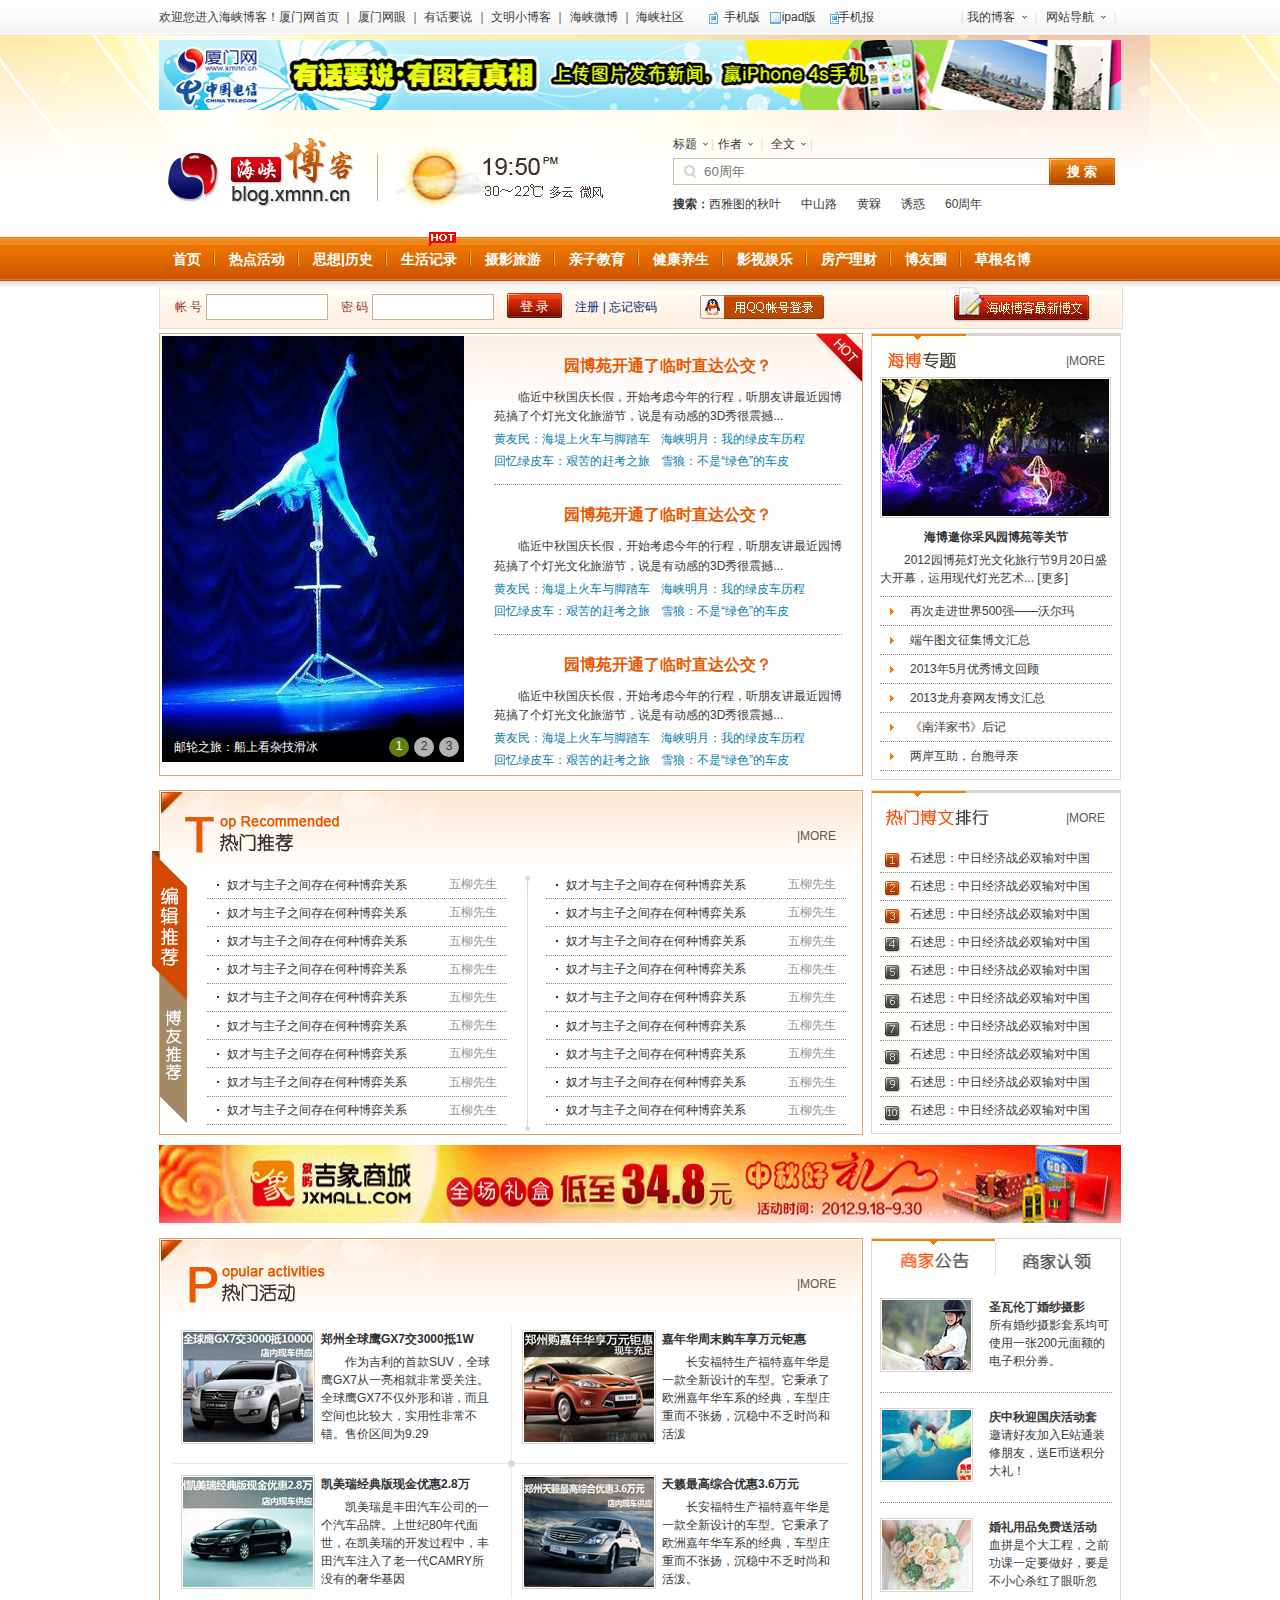
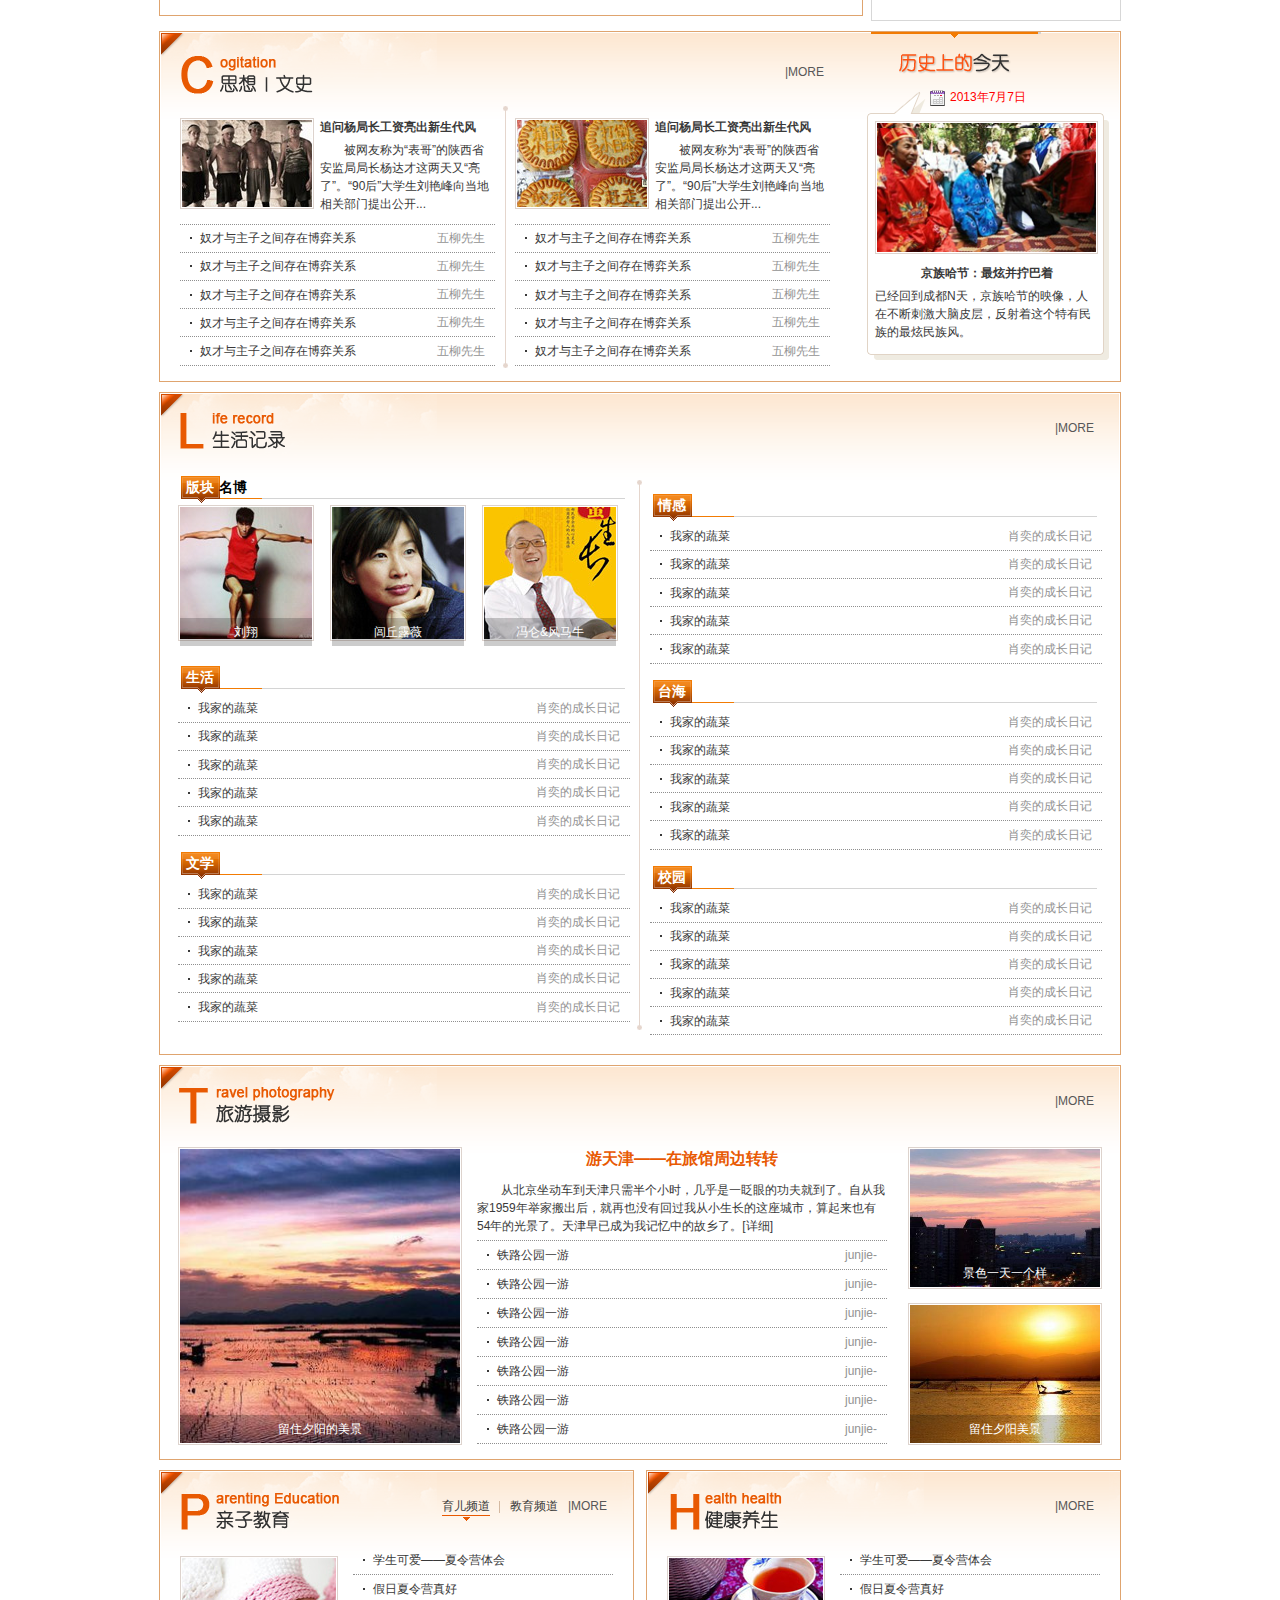
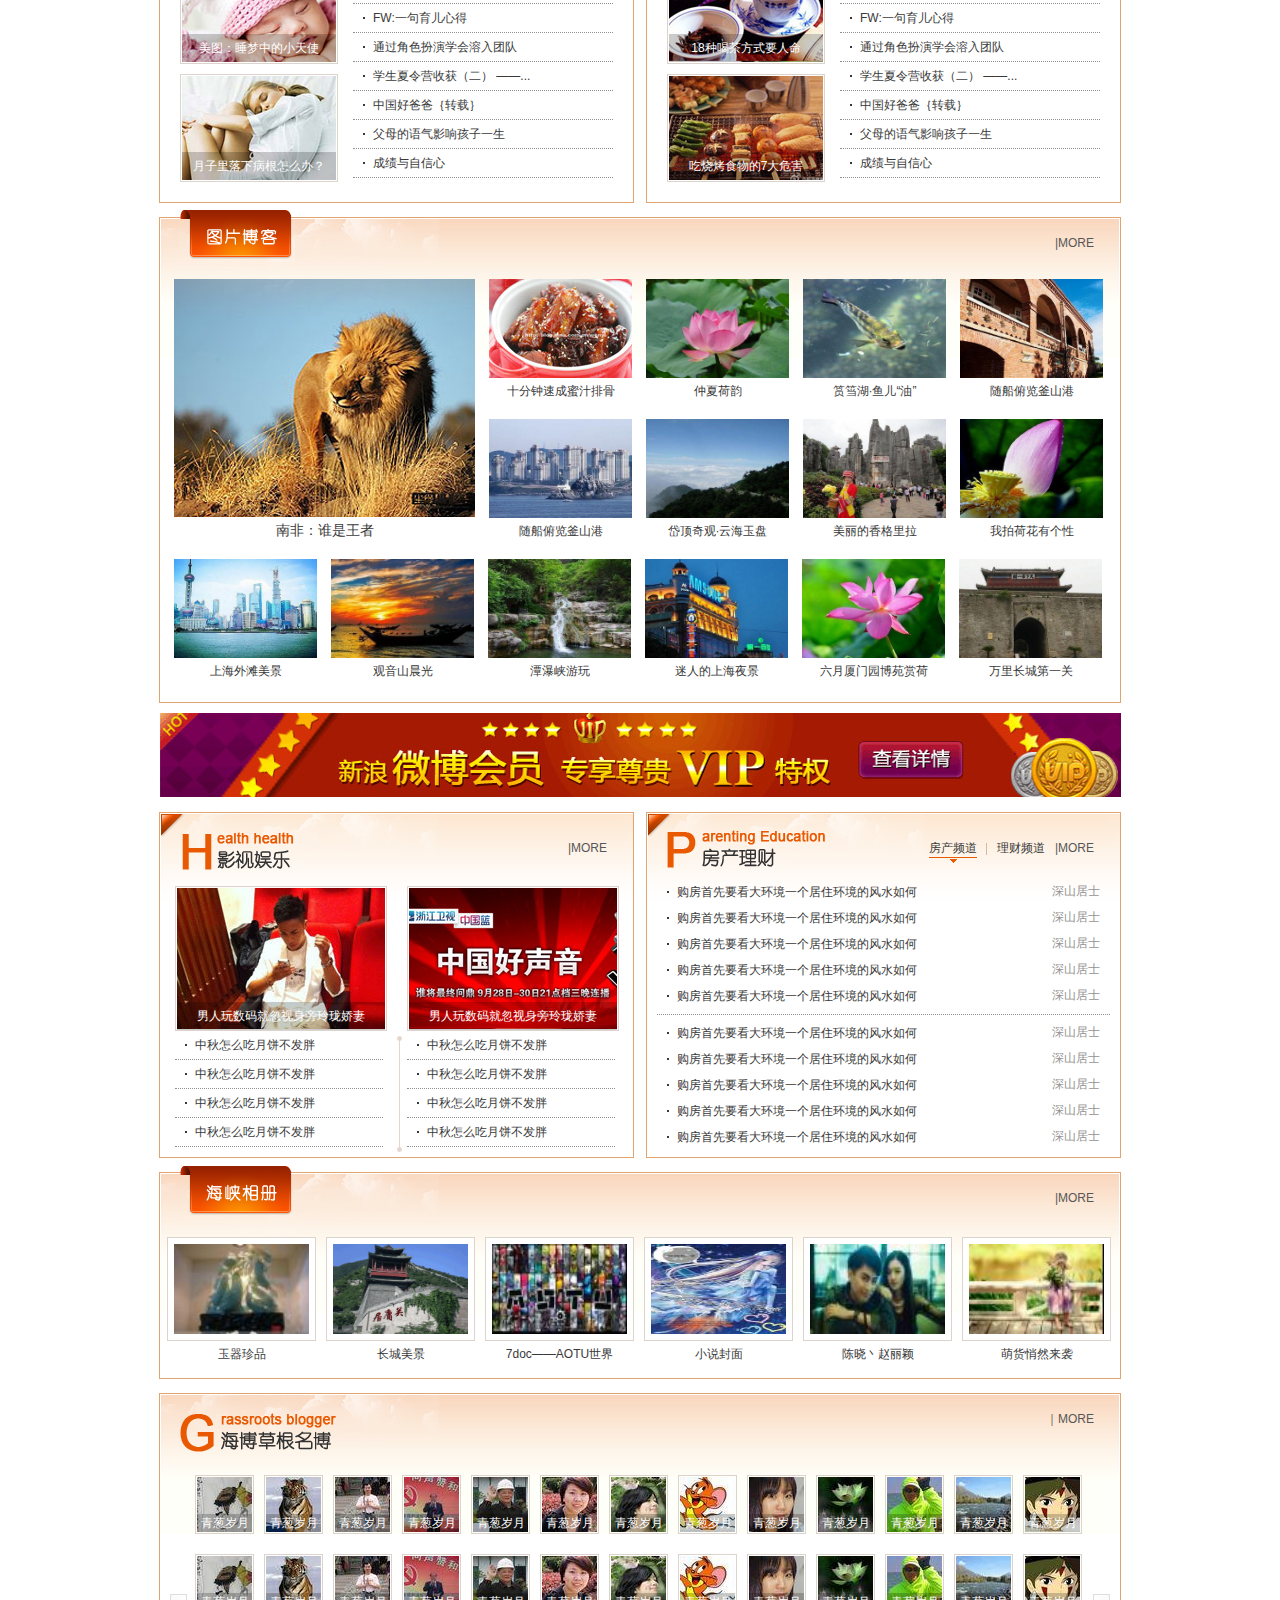
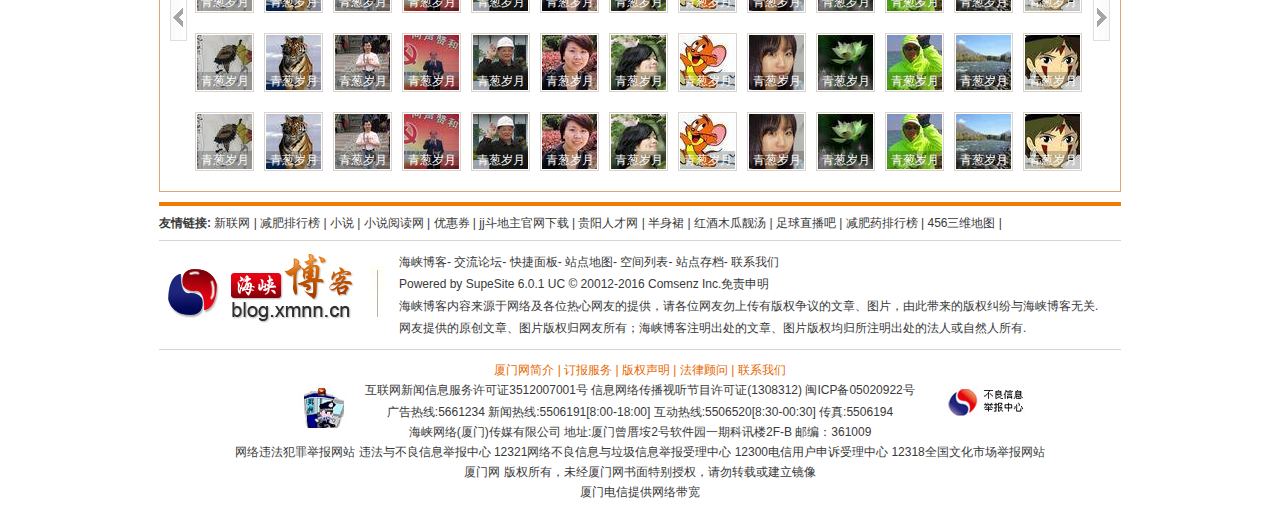
==== commit 87732034: "继续修改" ====
--- a/2/index.html
+++ b/2/index.html
@@ -606,9 +606,10 @@
 										<li><a href="">我家的蔬菜<span>肖奕的成长日记</span></a></li>
 										<li><a href="">我家的蔬菜<span>肖奕的成长日记</span></a></li>
 									</ul>
-								</dt>
+								</dd>
 							</dl>
 							<dl class="fr">
+								<dt></dt>
 								<dd>
 									<div><h4>情感</h4></div>
 									<ul>
@@ -865,22 +866,22 @@
 						</div>
 						<div class="main clearfix">
 							<dl class="fl">
-								<dd>
+								<dt>
 									<a href=""><img src="images/mod13-1.jpg" alt=""><span>男人玩数码就忽视身旁玲珑娇妻</span></a>
-								</dd>
-								<dt><a href="">中秋怎么吃月饼不发胖</a></dt>
-								<dt><a href="">中秋怎么吃月饼不发胖</a></dt>
-								<dt><a href="">中秋怎么吃月饼不发胖</a></dt>
-								<dt><a href="">中秋怎么吃月饼不发胖</a></dt>
+								</dt>
+								<dd><a href="">中秋怎么吃月饼不发胖</a></dt>
+								<dd><a href="">中秋怎么吃月饼不发胖</a></dt>
+								<dd><a href="">中秋怎么吃月饼不发胖</a></dt>
+								<dd><a href="">中秋怎么吃月饼不发胖</a></dt>
 							</dl>
 							<dl class="fl">
-								<dd>
+								<dt>
 									<a href=""><img src="images/mod13-2.jpg" alt=""><span>男人玩数码就忽视身旁玲珑娇妻</span></a>
-								</dd>
-								<dt><a href="">中秋怎么吃月饼不发胖</a></dt>
-								<dt><a href="">中秋怎么吃月饼不发胖</a></dt>
-								<dt><a href="">中秋怎么吃月饼不发胖</a></dt>
-								<dt><a href="">中秋怎么吃月饼不发胖</a></dt>
+								</dt>
+								<dd><a href="">中秋怎么吃月饼不发胖</a></dt>
+								<dd><a href="">中秋怎么吃月饼不发胖</a></dt>
+								<dd><a href="">中秋怎么吃月饼不发胖</a></dt>
+								<dd><a href="">中秋怎么吃月饼不发胖</a></dt>
 							</dl>
 						</div>
 					 </div>
--- a/2/css/index.css
+++ b/2/css/index.css
@@ -913,11 +913,11 @@
 	padding:10px;
 
 }
-.mod13 .main dd {
+.mod13 .main dt {
 	width: 212px;
 	
 }
-.mod13 .main dd a {
+.mod13 .main dt a {
 	width: 208px;
 	height: 141px;
 	color: #fff;
@@ -931,7 +931,7 @@
 	height: 141px;
 	display: block;
 }
-.mod13 .main dd a span {
+.mod13 .main dt a span {
 	position: absolute;
 	bottom:0;
 	left:1px;
@@ -942,7 +942,7 @@
 	background: rgba(0,0,0,0.2);
 	text-align: center;
 }
-.mod13 .main  dl dt {
+.mod13 .main  dl dd {
 	width: 188px;
 	border-bottom:1px dotted #8f8f8f;
 	background: url("../images/list-li.png") no-repeat 10px 50%;
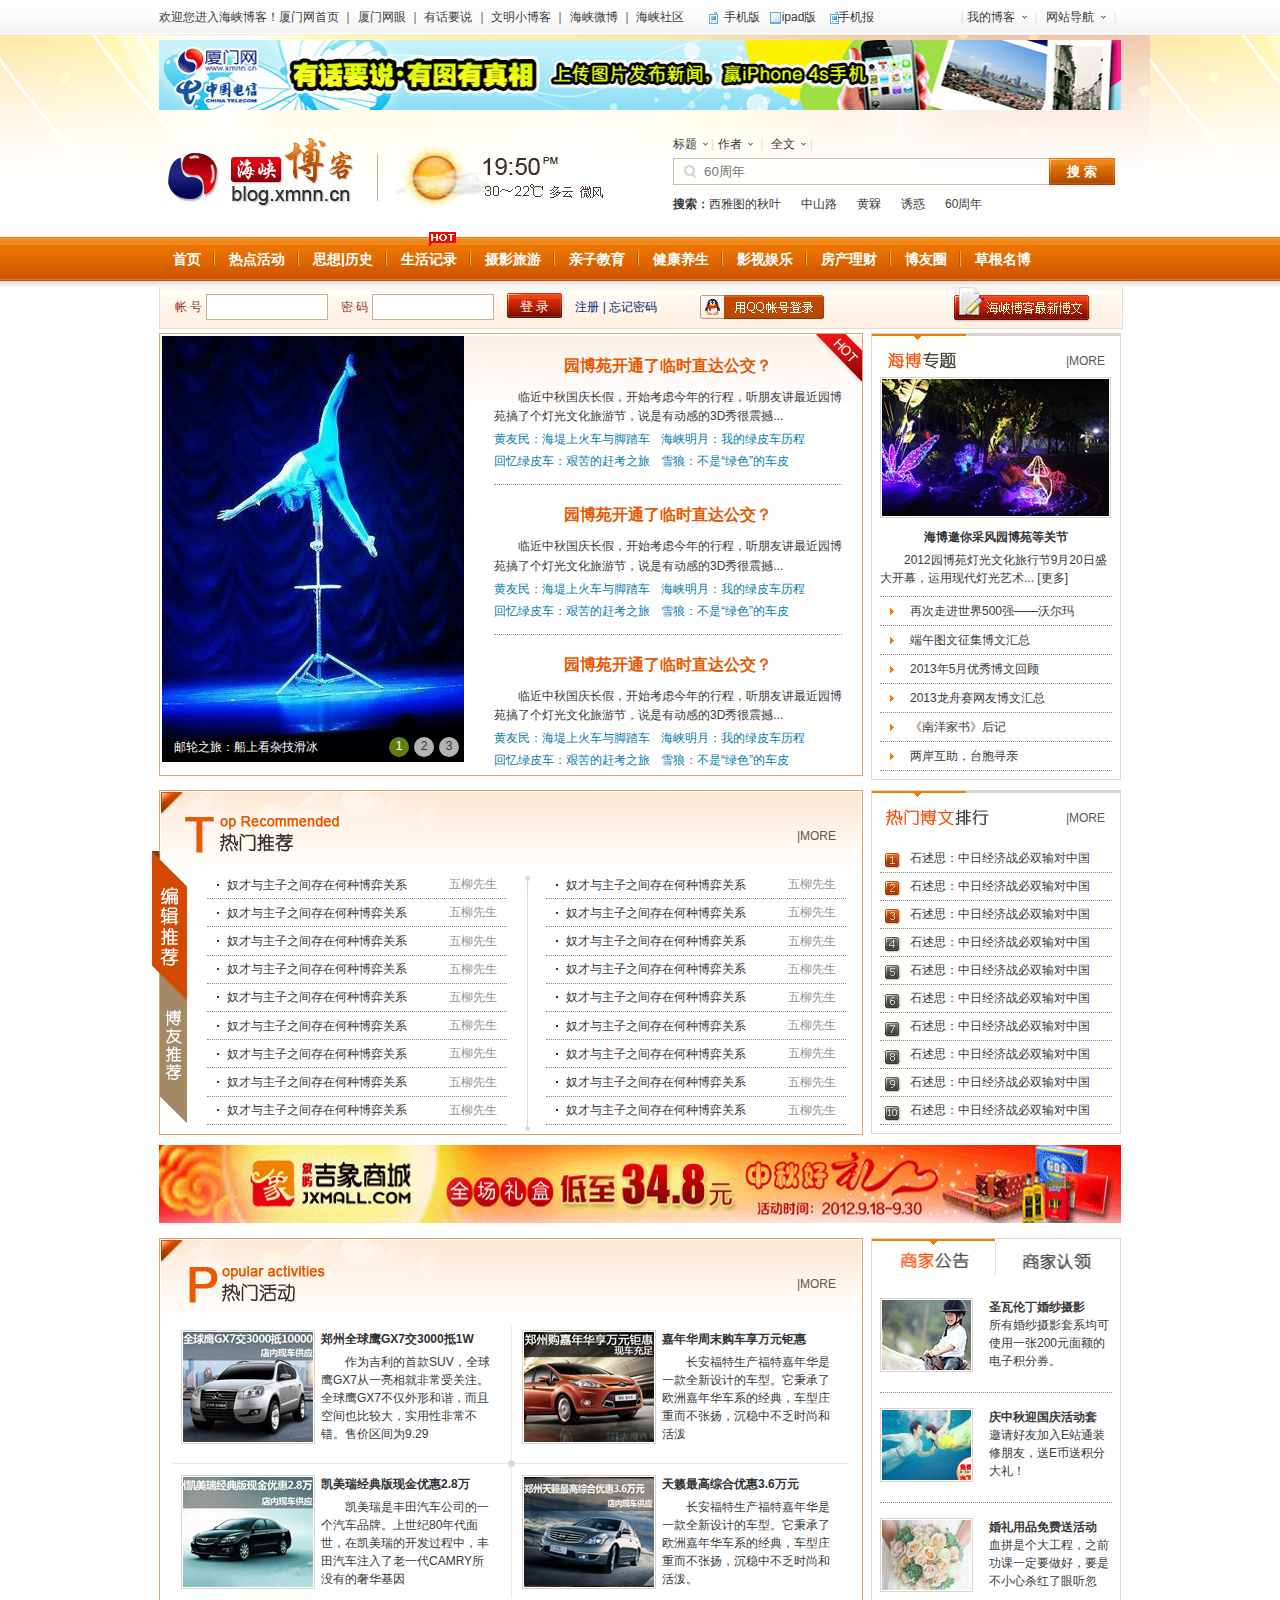
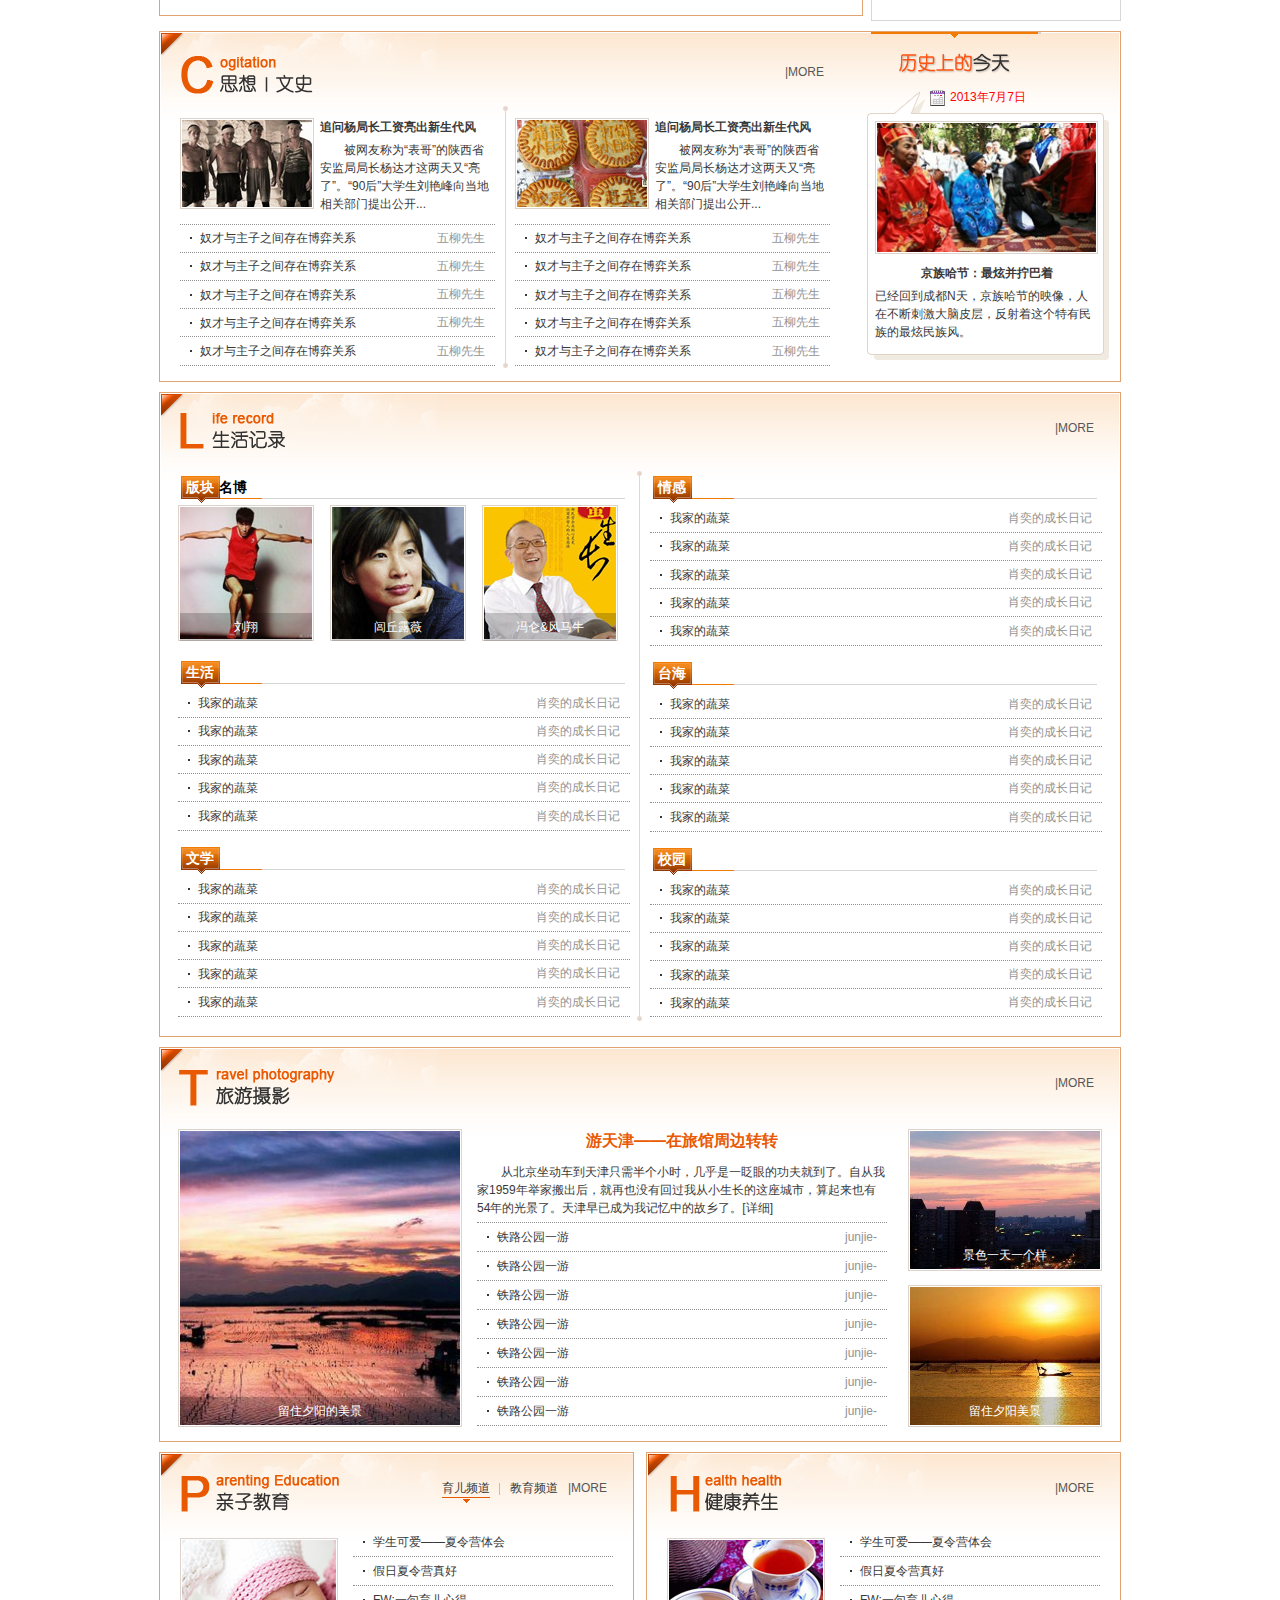
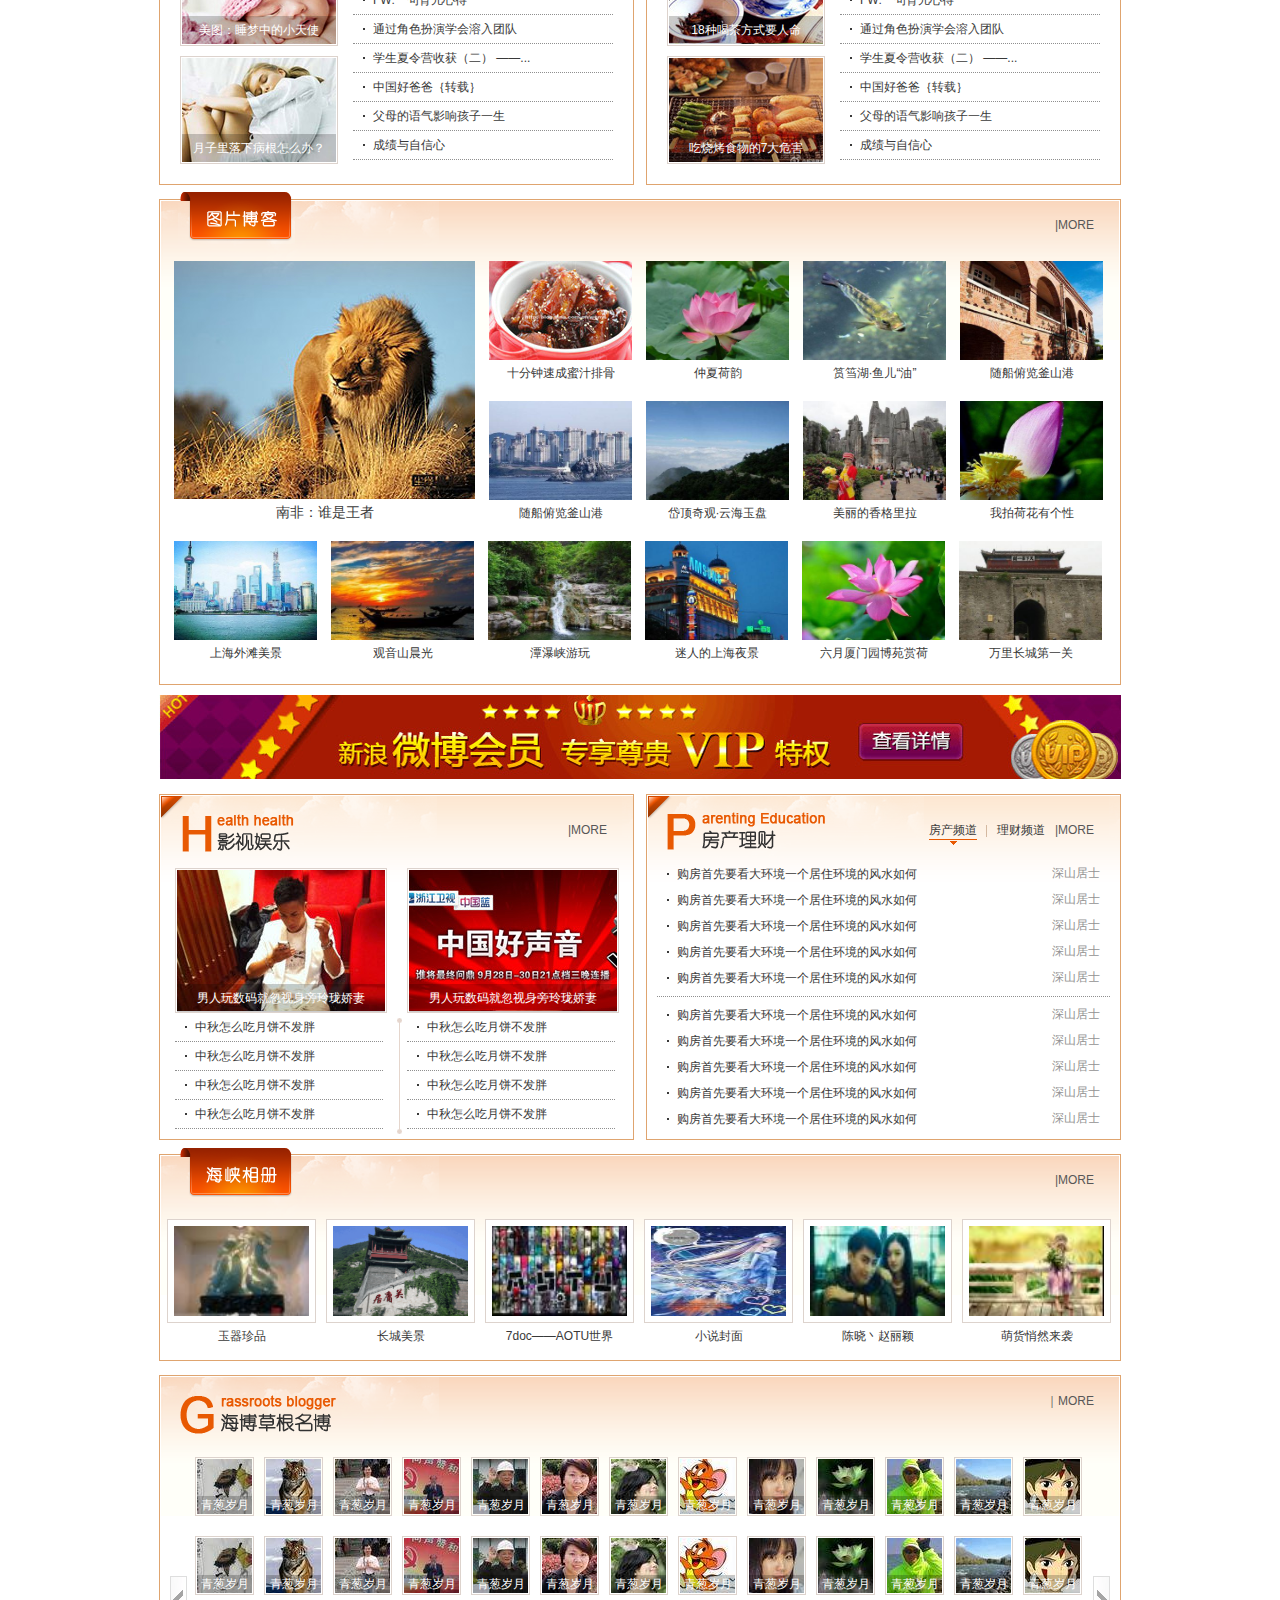
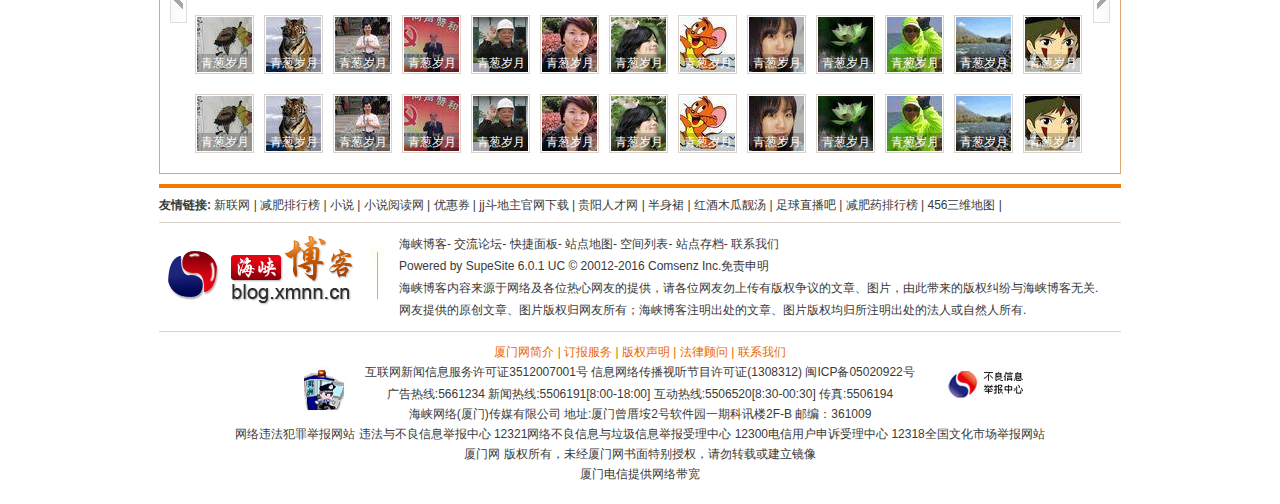
==== commit f9248ad1: "细节调整" ====
--- a/2/index.html
+++ b/2/index.html
@@ -1,5 +1,5 @@
 <!doctype html>
-<html xmlns="http://www.w3.org/1999/xhtml">
+<html lang="zh">
 	<head>
 		<meta http-equiv="Content-Type" content="text/html; charset=utf-8" />
 		<meta name="keywords" content="厦门网,海峡社区,海峡论坛,海峡博客,厦门市" />
@@ -8,7 +8,6 @@
 		<link rel="stylesheet" type="text/css" href="css/common.css">
 		<link rel="stylesheet" type="text/css" href="css/m.css">
 		<link rel="stylesheet" type="text/css" href="css/index.css">
-		
 		<title>
 			海峡博客-厦门网
 		</title>
@@ -582,10 +581,10 @@
 						<div class="main clearfix">
 							<dl class="fl">
 								<dt class="clearfix">
-									<div><h4>版块<span>名博</span></h4></div>
+									<div>版块<span>名博</span></div>
 									<a href="" class="first"><img src="images/mod8-1.jpg" alt="" /><span>刘翔</span></a>
 									<a href=""><img src="images/mod8-2.jpg" alt="" /><span>闾丘露薇</span></a>
-									<a href=""><img src="images/mod8-3.jpg" alt="" /><span>冯仑&风马牛</span></a>
+									<a href=""><img src="images/mod8-3.jpg" alt="" /><span>冯仑&amp;风马牛</span></a>
 								</dt>
 								<dd>
 									<div><h4>生活</h4></div>
@@ -609,7 +608,7 @@
 								</dd>
 							</dl>
 							<dl class="fr">
-								<dt></dt>
+								<dt id='h'></dt>
 								<dd>
 									<div><h4>情感</h4></div>
 									<ul>
@@ -654,8 +653,8 @@
 						</div>
 						<div class="main clearfix">
 							<dl class="main-l fl">
-								<dd><a href=""><img src="images/mod9-1.jpg" alt=""></a></dd>
-								<dt><a href="">留住夕阳的美景</a></dt>
+								<dt><a href=""><img src="images/mod9-1.jpg" alt=""></a></dt>
+								<dd><a href="">留住夕阳的美景</a></dd>
 							</dl>
 							<div class="main-m fl">
 								<h1><a href="">游天津——在旅馆周边转转</a></h1>
@@ -672,12 +671,12 @@
 							</div>
 							<div class="main-r fr">
 								<dl>
-								<dd><a href=""><img src="images/mod9-2.jpg" alt=""></a></dd>
-								<dt><a href="">景色一天一个样</a></dt>
+								<dt><a href=""><img src="images/mod9-2.jpg" alt=""></a></dt>
+								<dd><a href="">景色一天一个样</a></dd>
 								</dl>
 								<dl>
-								<dd><a href=""><img src="images/mod9-3.jpg" alt=""></a></dd>
-								<dt><a href="">留住夕阳美景</a></dt>
+								<dt><a href=""><img src="images/mod9-3.jpg" alt=""></a></dt>
+								<dd><a href="">留住夕阳美景</a></dd>
 							</dl>    
 							</div>
 						</div>
@@ -869,19 +868,19 @@
 								<dt>
 									<a href=""><img src="images/mod13-1.jpg" alt=""><span>男人玩数码就忽视身旁玲珑娇妻</span></a>
 								</dt>
-								<dd><a href="">中秋怎么吃月饼不发胖</a></dt>
-								<dd><a href="">中秋怎么吃月饼不发胖</a></dt>
-								<dd><a href="">中秋怎么吃月饼不发胖</a></dt>
-								<dd><a href="">中秋怎么吃月饼不发胖</a></dt>
+								<dd><a href="">中秋怎么吃月饼不发胖</a></dd>
+								<dd><a href="">中秋怎么吃月饼不发胖</a></dd>
+								<dd><a href="">中秋怎么吃月饼不发胖</a></dd>
+								<dd><a href="">中秋怎么吃月饼不发胖</a></dd>
 							</dl>
 							<dl class="fl">
 								<dt>
 									<a href=""><img src="images/mod13-2.jpg" alt=""><span>男人玩数码就忽视身旁玲珑娇妻</span></a>
 								</dt>
-								<dd><a href="">中秋怎么吃月饼不发胖</a></dt>
-								<dd><a href="">中秋怎么吃月饼不发胖</a></dt>
-								<dd><a href="">中秋怎么吃月饼不发胖</a></dt>
-								<dd><a href="">中秋怎么吃月饼不发胖</a></dt>
+								<dd><a href="">中秋怎么吃月饼不发胖</a></dd>
+								<dd><a href="">中秋怎么吃月饼不发胖</a></dd>
+								<dd><a href="">中秋怎么吃月饼不发胖</a></dd>
+								<dd><a href="">中秋怎么吃月饼不发胖</a></dd>
 							</dl>
 						</div>
 					 </div>
@@ -1273,7 +1272,6 @@
 				<h3>返回顶部</h3>
 			</a>			
 		</div>
-	</body>
 	<script type="text/javascript" src="js/jquery-1.10.1.js"></script>
 	<script type="text/javascript" src="js/jquery.switchable-2.0.min.js"></script>
 	<script type="text/javascript" src="js/index.js"></script>
@@ -1287,5 +1285,7 @@
 			DD_belatedPNG.fix('*,background');
 		</script>
 	<![endif]-->
+	</body>
+	
 
 </html>--- a/2/css/index.css
+++ b/2/css/index.css
@@ -544,7 +544,7 @@
 	background: url("../images/mod8-title.png") no-repeat;
 	line-height: 26px;
 }
-.mod8 .main h4 {
+.mod8 .main div {
 	font-size: 14px;
 	padding-left:8px;
 }
@@ -552,6 +552,7 @@
 	margin-left:5px;
 	color: #000;
 	font-weight: bold;
+
 }
 .mod8 .main dl {
 	width: 452px;
@@ -559,6 +560,9 @@
 .mod8 .main dl dt {
 	margin-bottom: 18px;
 	*margin-bottom:14px;
+}
+.mod8 .main dl dt#h {
+	display: none;
 }
 .mod8 .main dl dd{
 	margin-bottom:14px;
@@ -580,6 +584,7 @@
 	height: 132px;
 	border:1px solid #ddd3cd;
 	padding: 1px;
+	display: block;
 }
 .mod8 .main dl dt a span {
 	position: absolute;
@@ -642,7 +647,7 @@
 	
 	
 }
-.mod9 .main dl.main-l dt {
+.mod9 .main dl.main-l dd {
 	position: absolute;
 	bottom:1px;
 	left:1px;
@@ -651,7 +656,7 @@
 	background: rgba(0,0,0,0.2);;
 	text-align: center;
 }
-.mod9 .main dl.main-l dt a {
+.mod9 .main dl.main-l dd a {
 	color: #fff;
 	height: 28px;
 	line-height: 28px;
@@ -709,7 +714,7 @@
 	display: block;
 	
 }
-.mod9 .main .main-r dl dt {
+.mod9 .main .main-r dl dd {
 	position: absolute;
 	bottom:2px;
 	left:2px;
@@ -718,7 +723,7 @@
 	background: rgba(0,0,0,0.2);
 	text-align: center;
 }
-.mod9 .main .main-r dl dt a {
+.mod9 .main .main-r dl dd a {
 	color: #fff;
 	height: 28px;
 	line-height: 28px;
